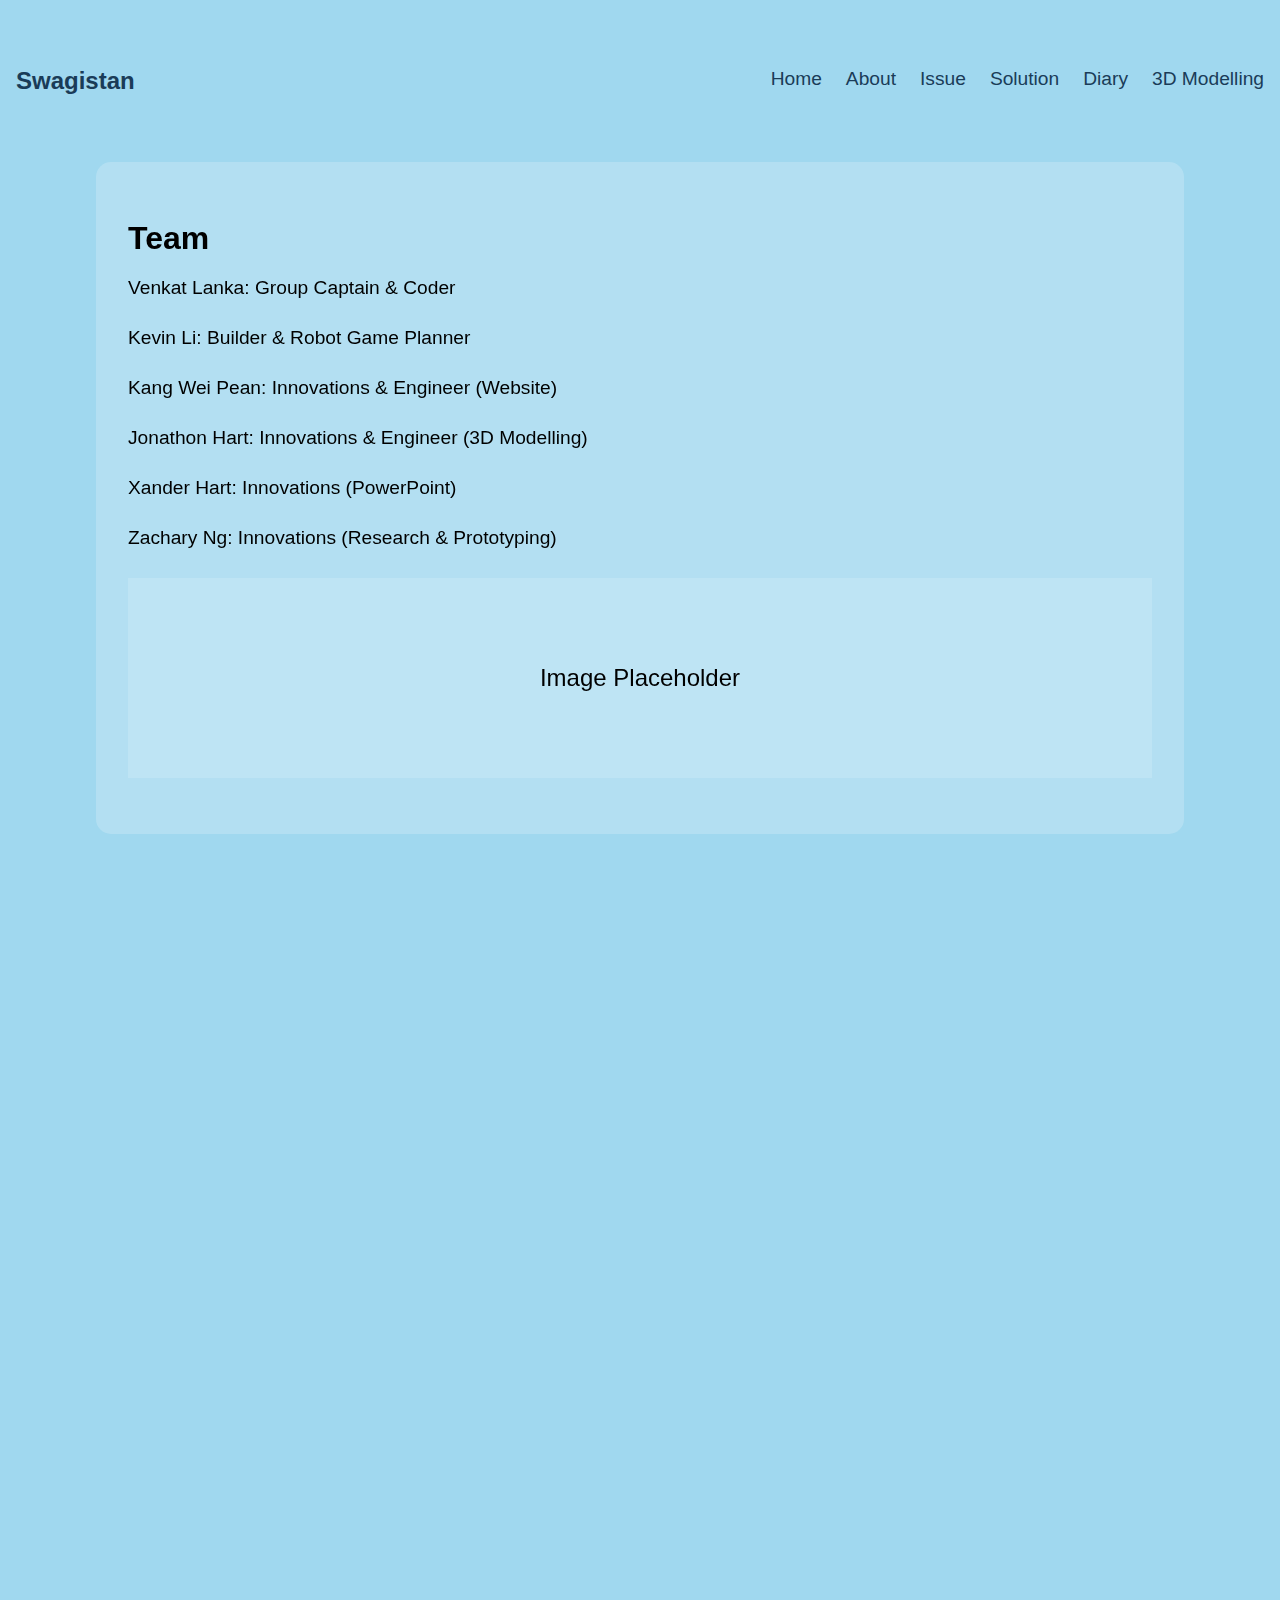
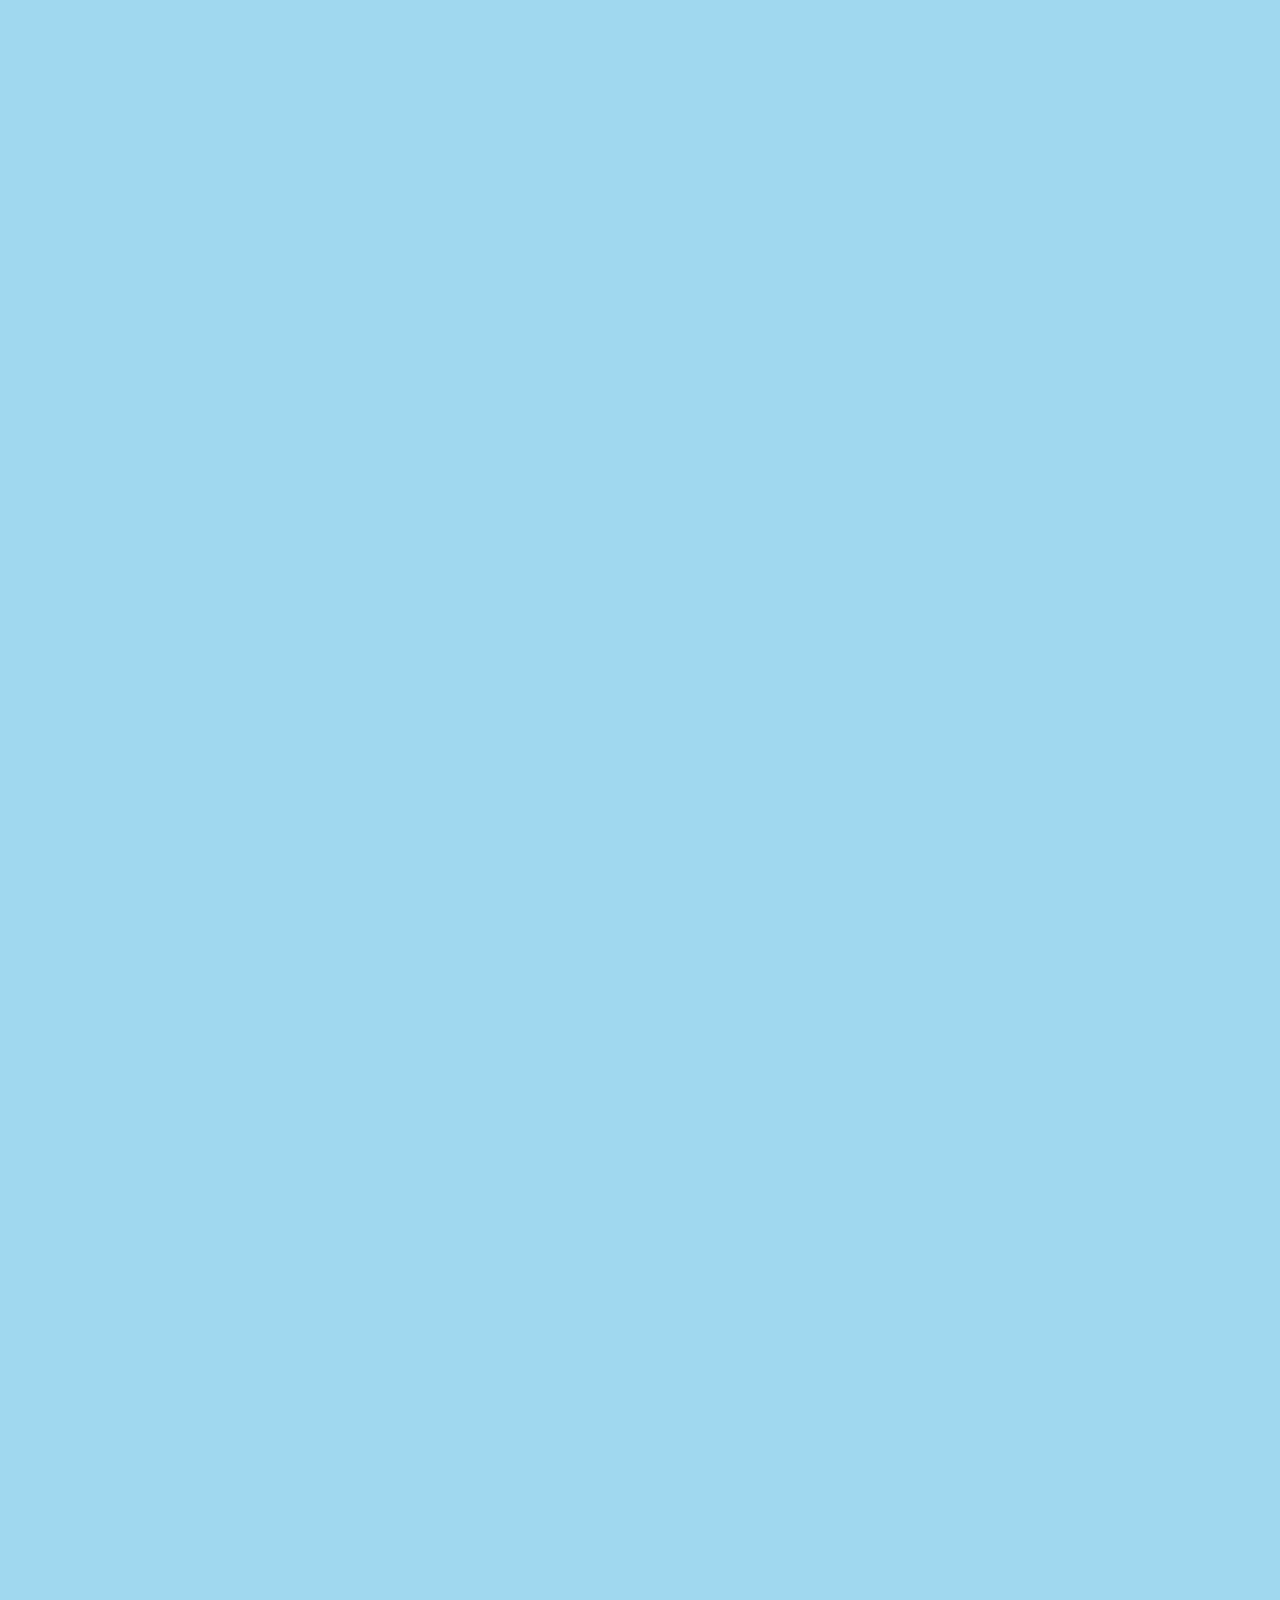
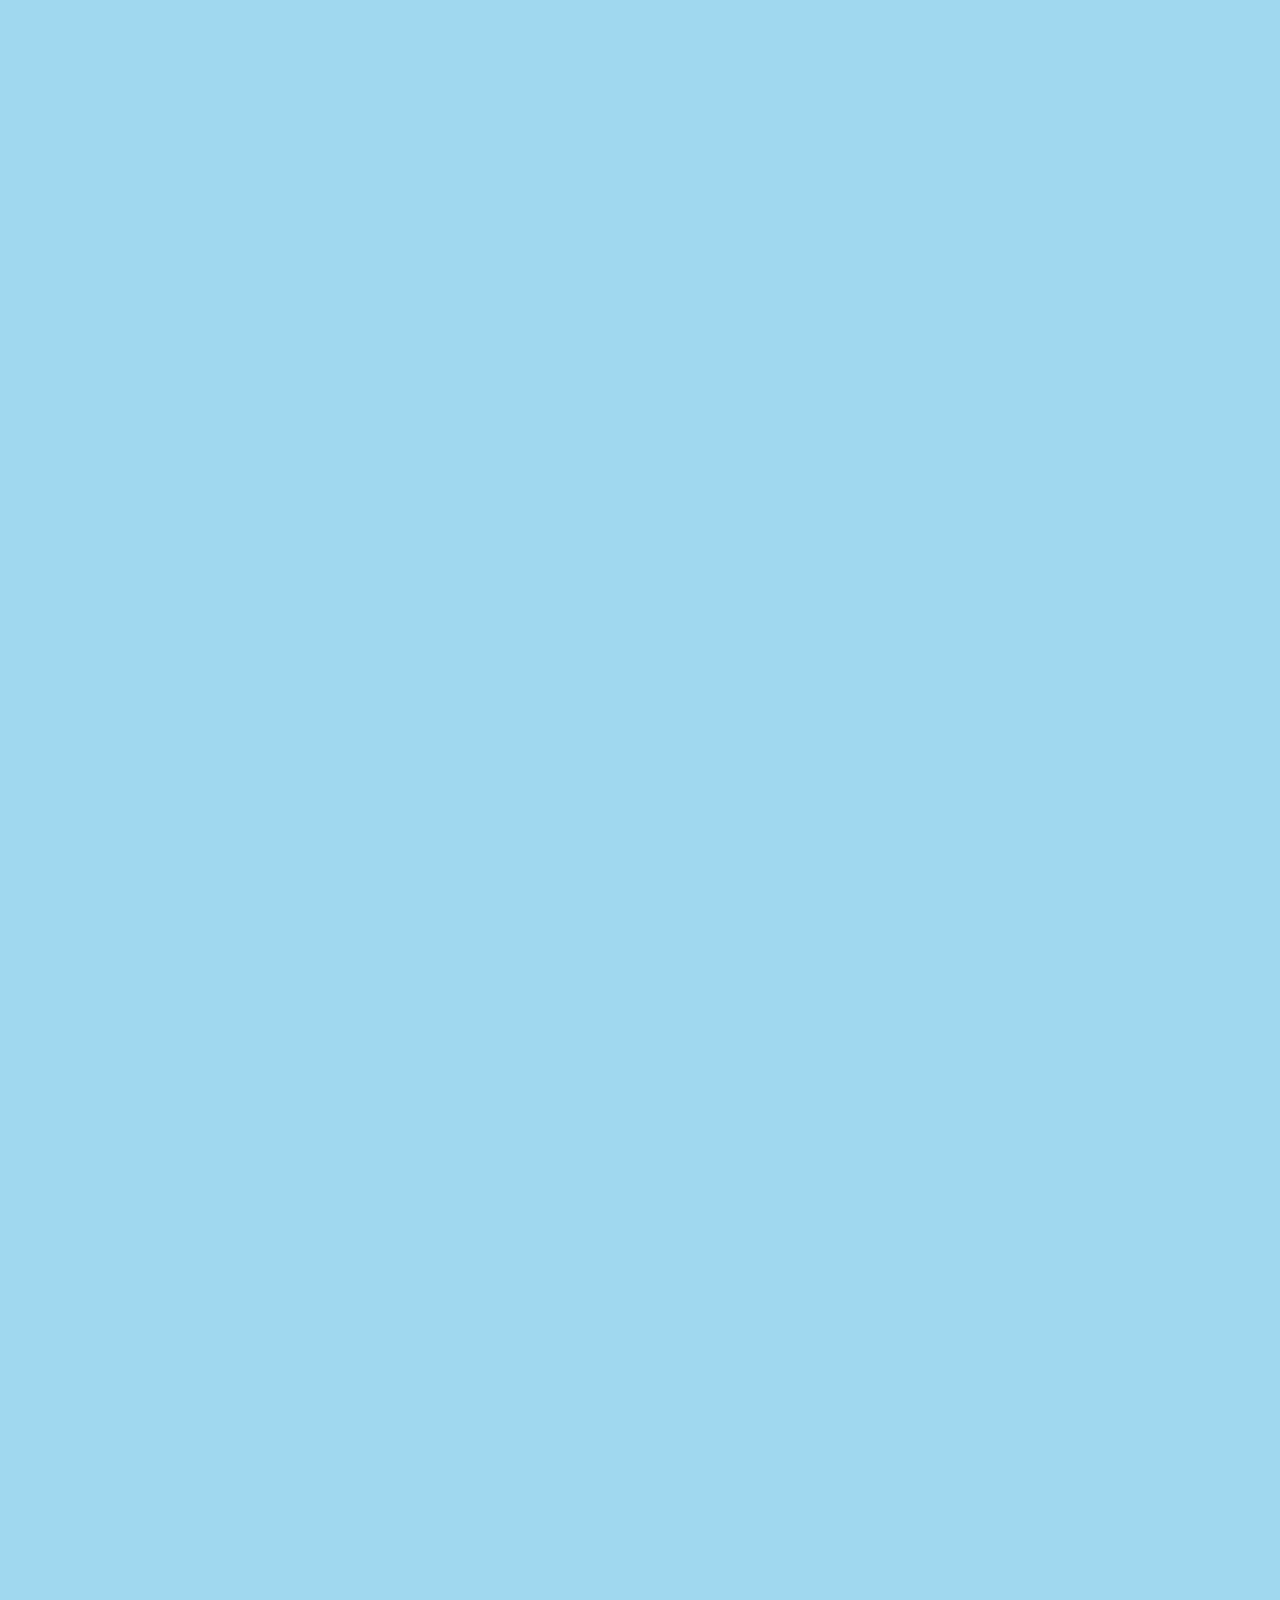
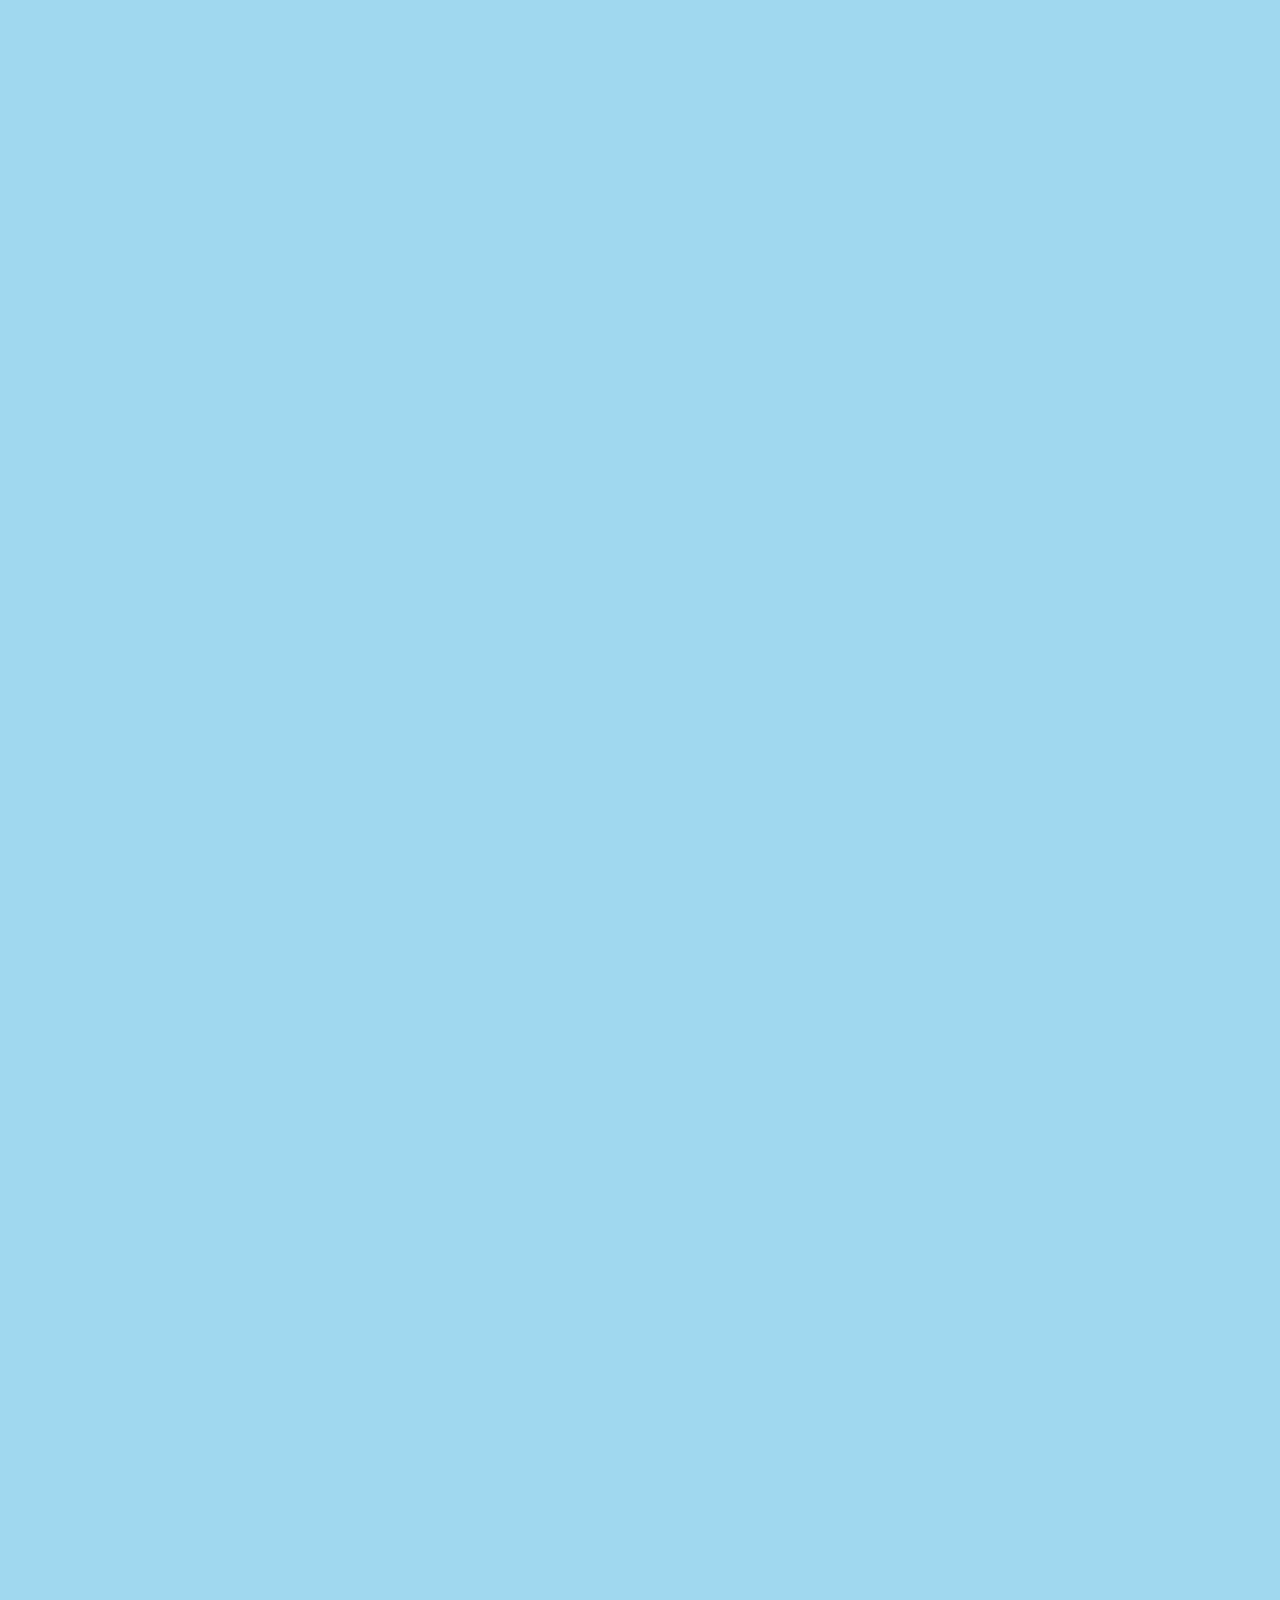
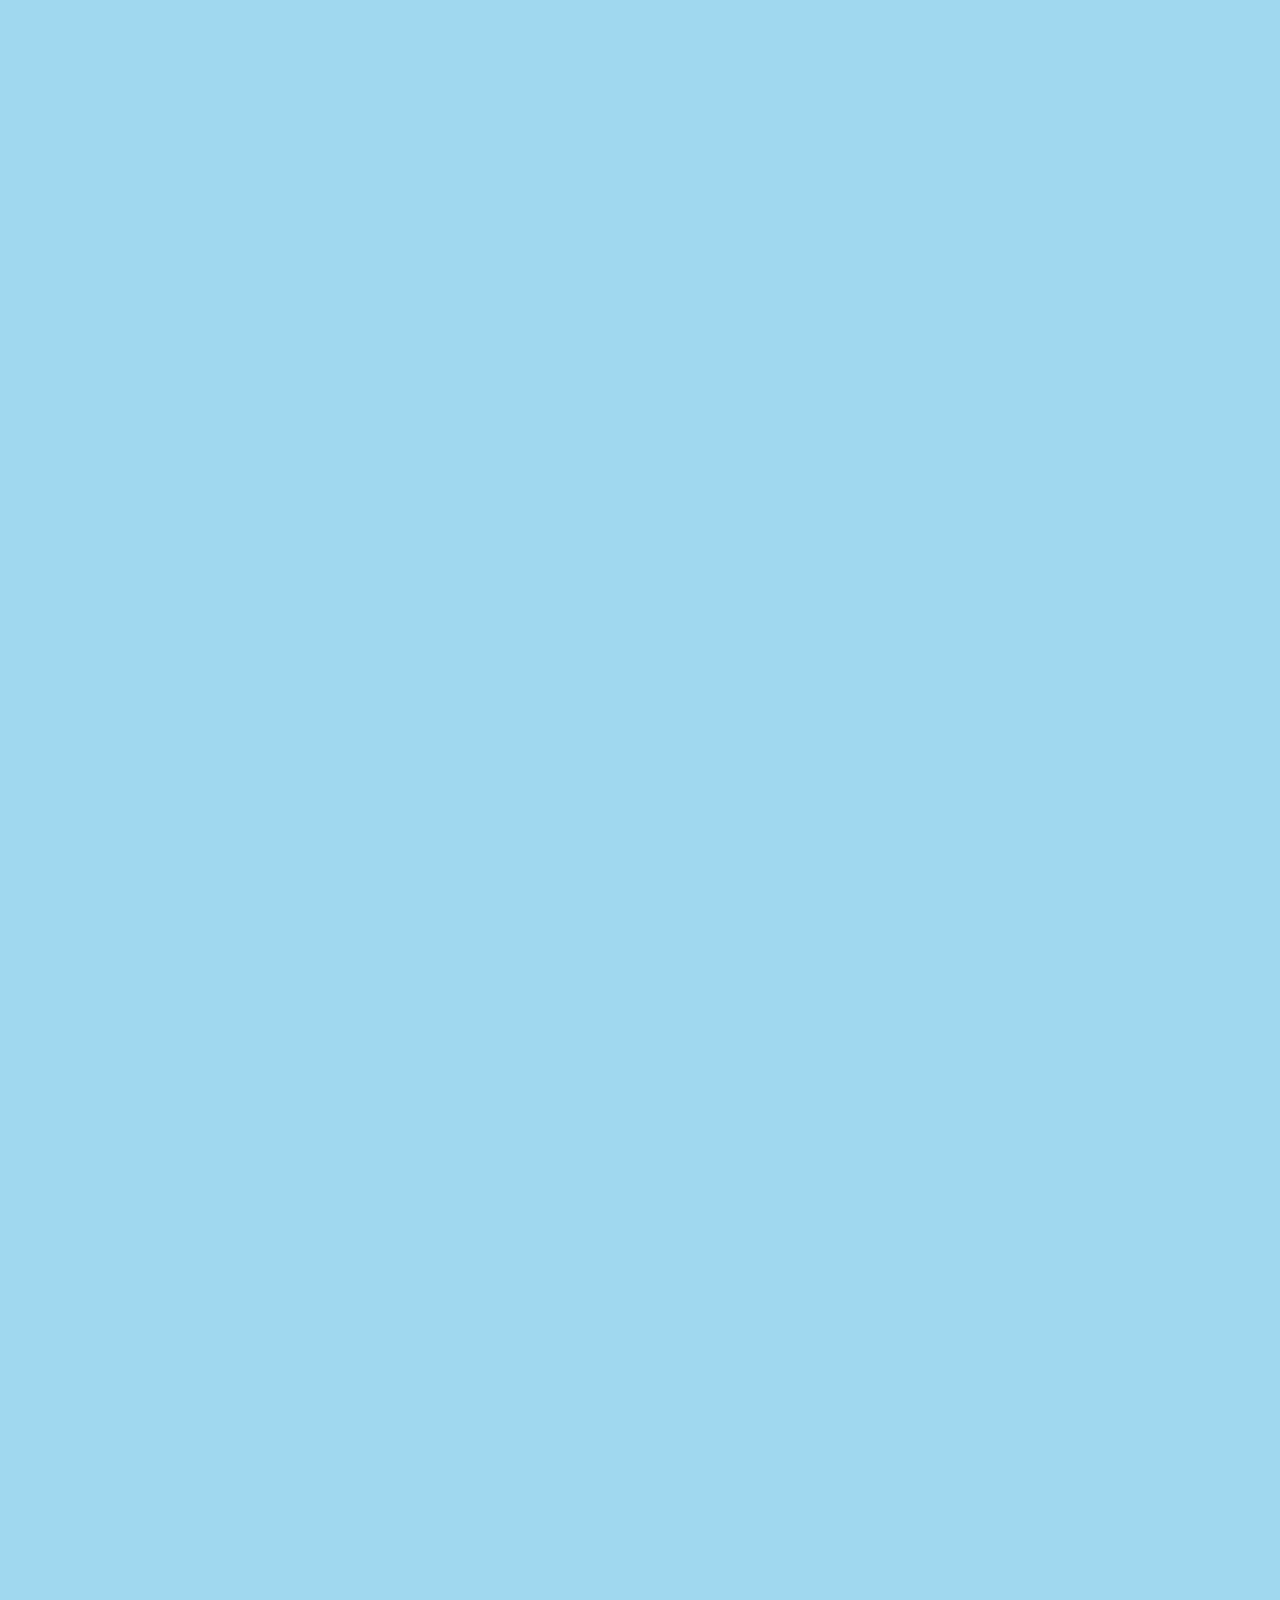
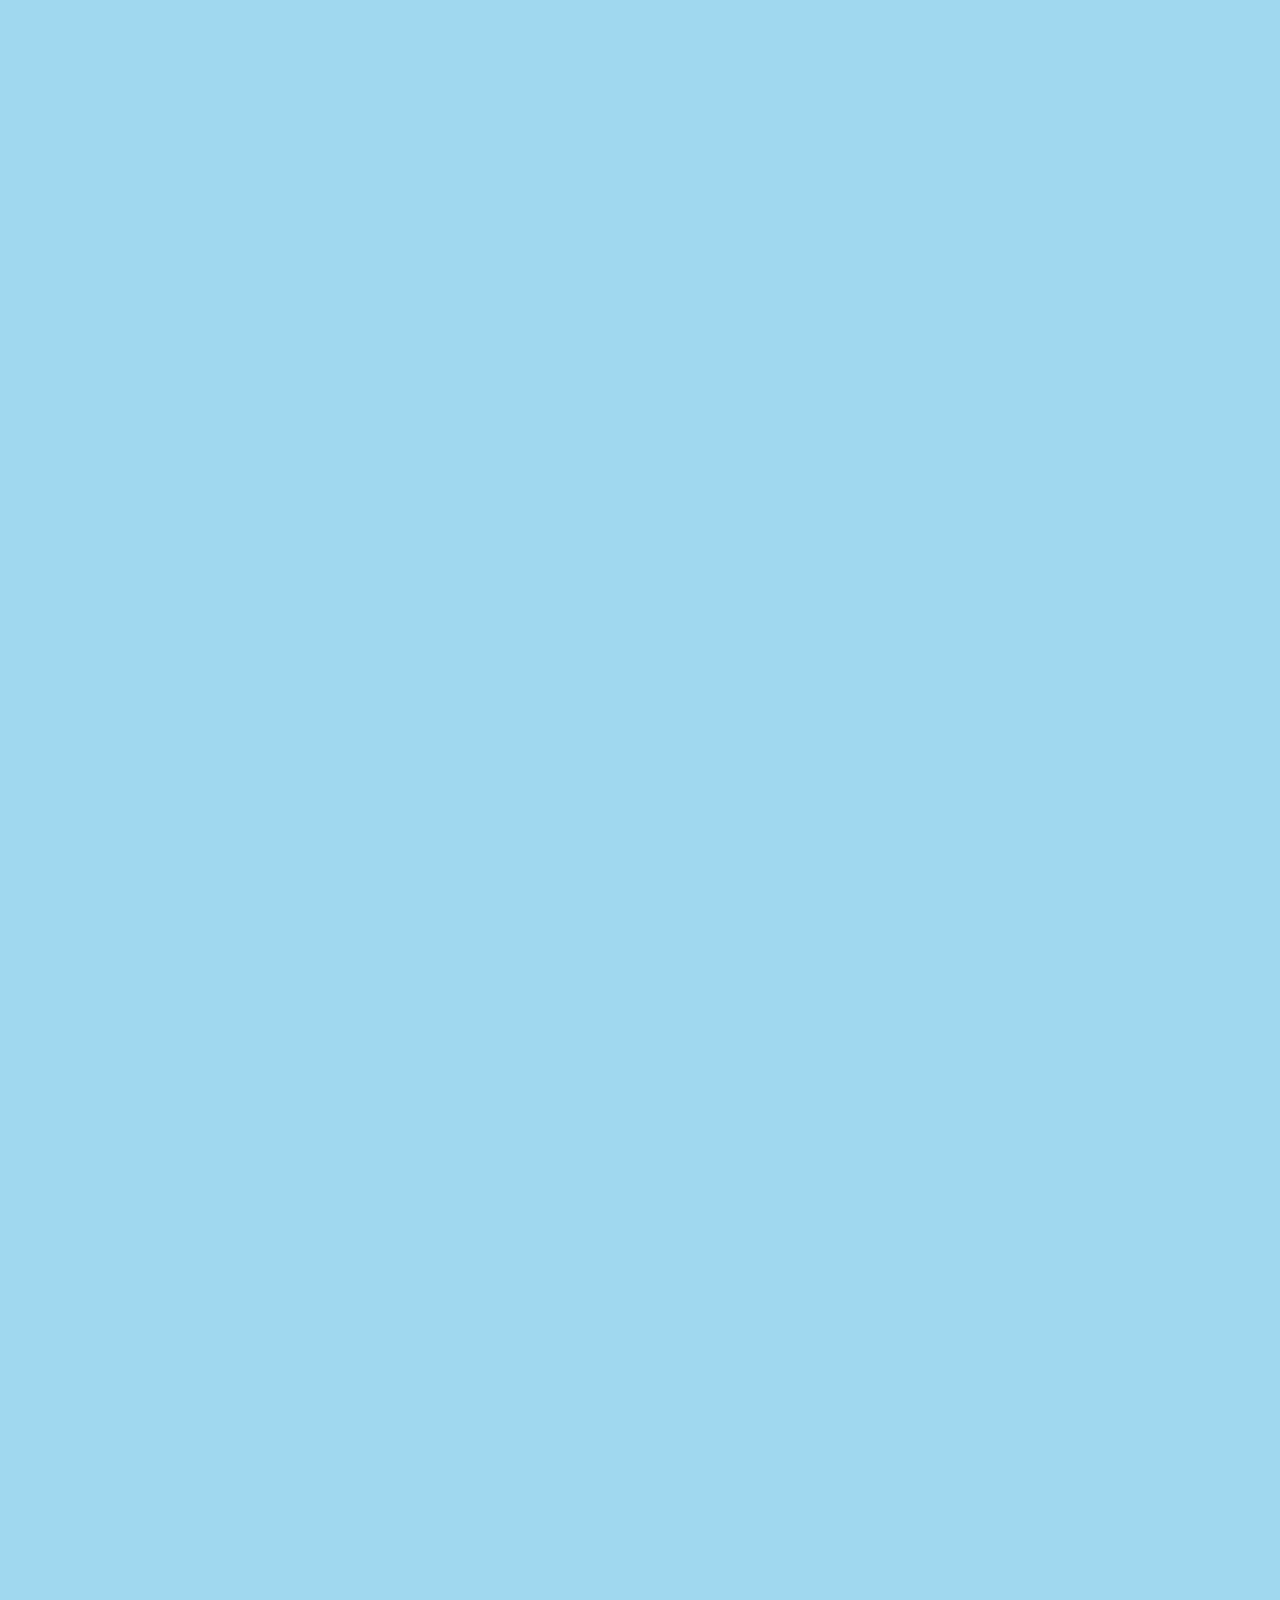
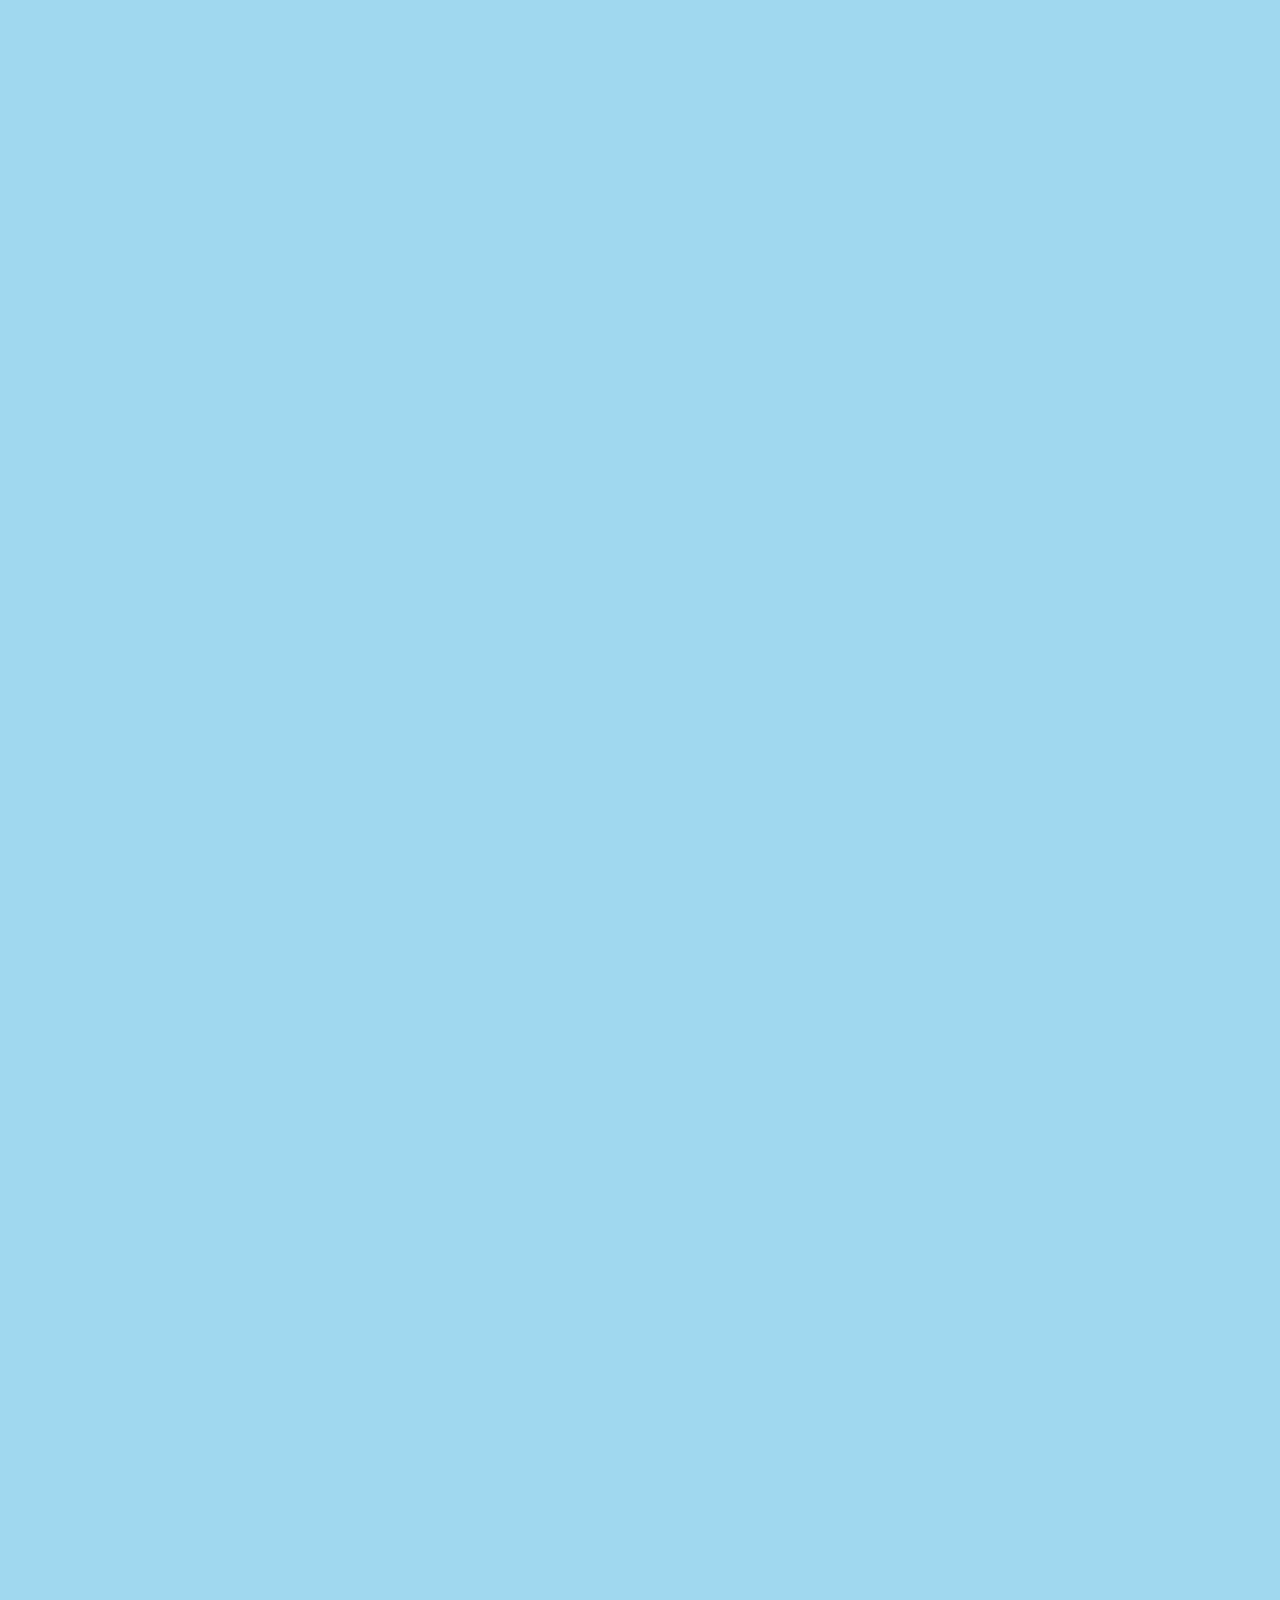
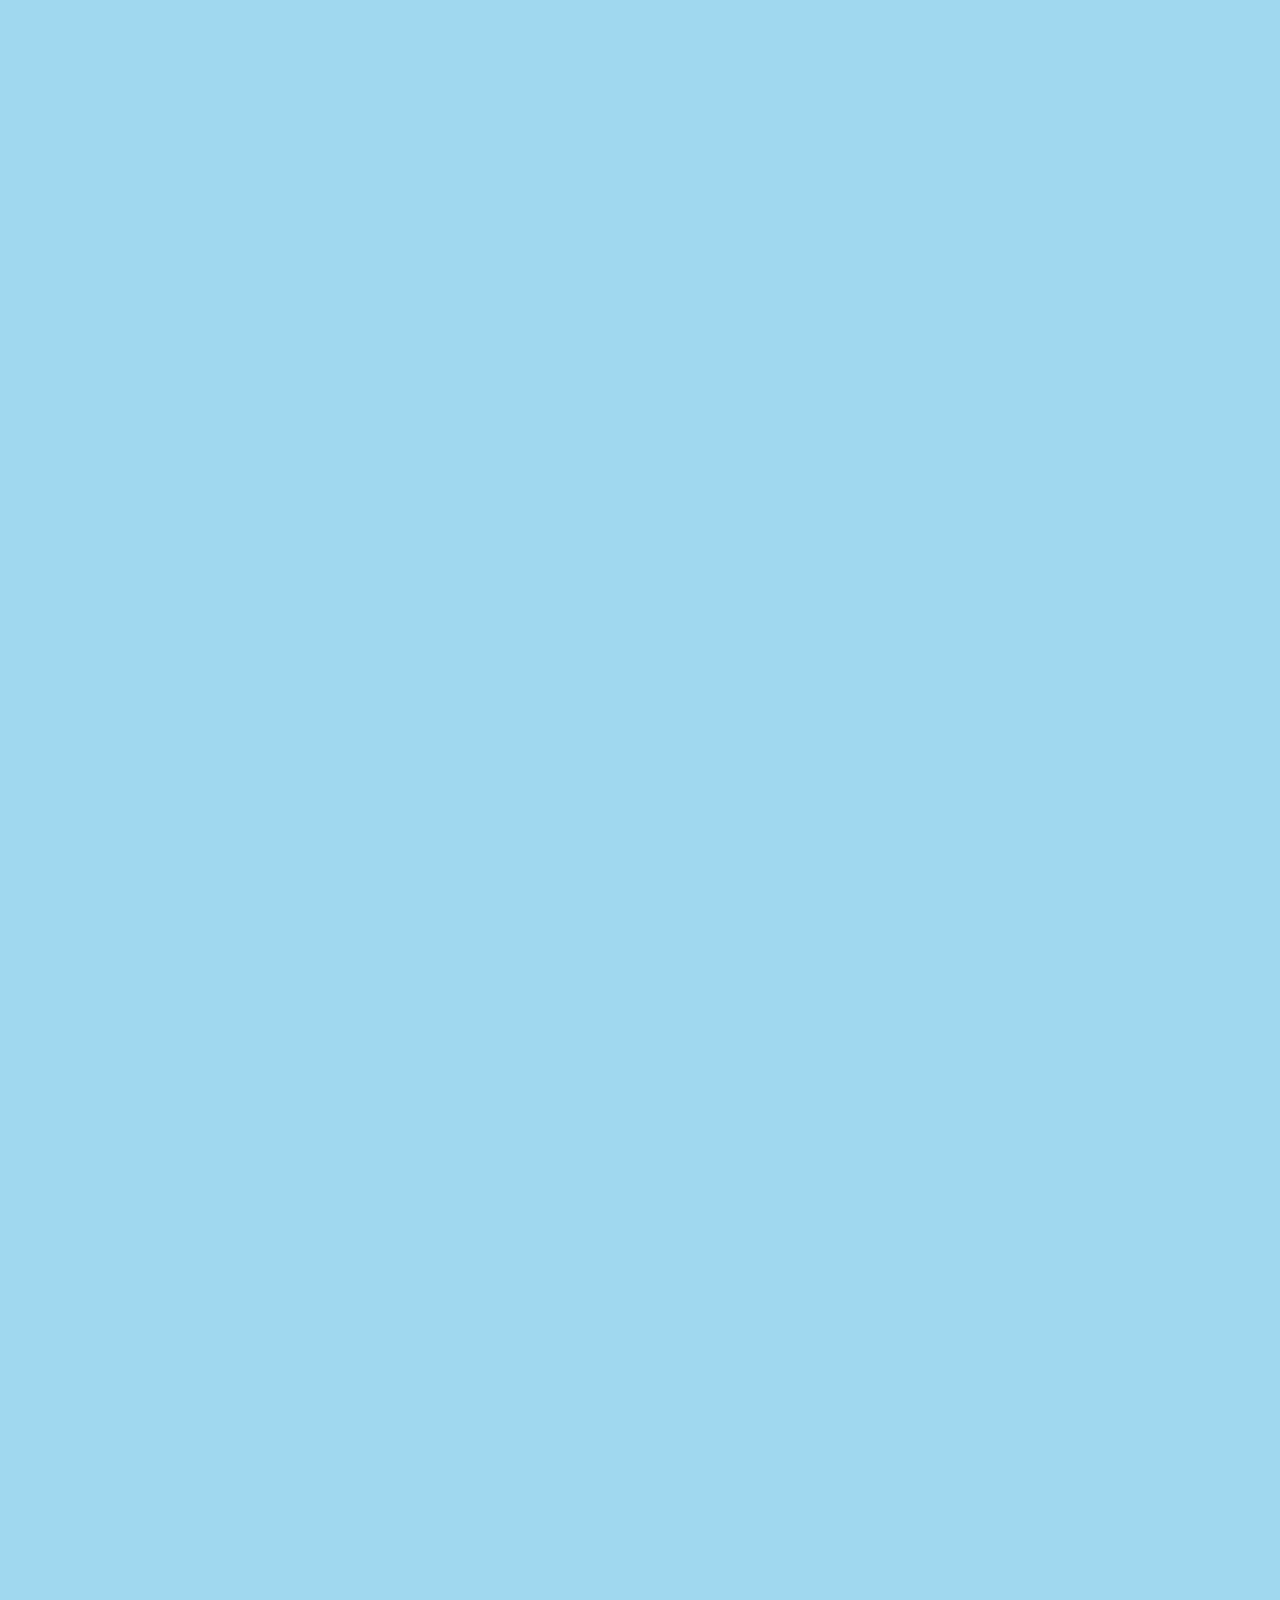
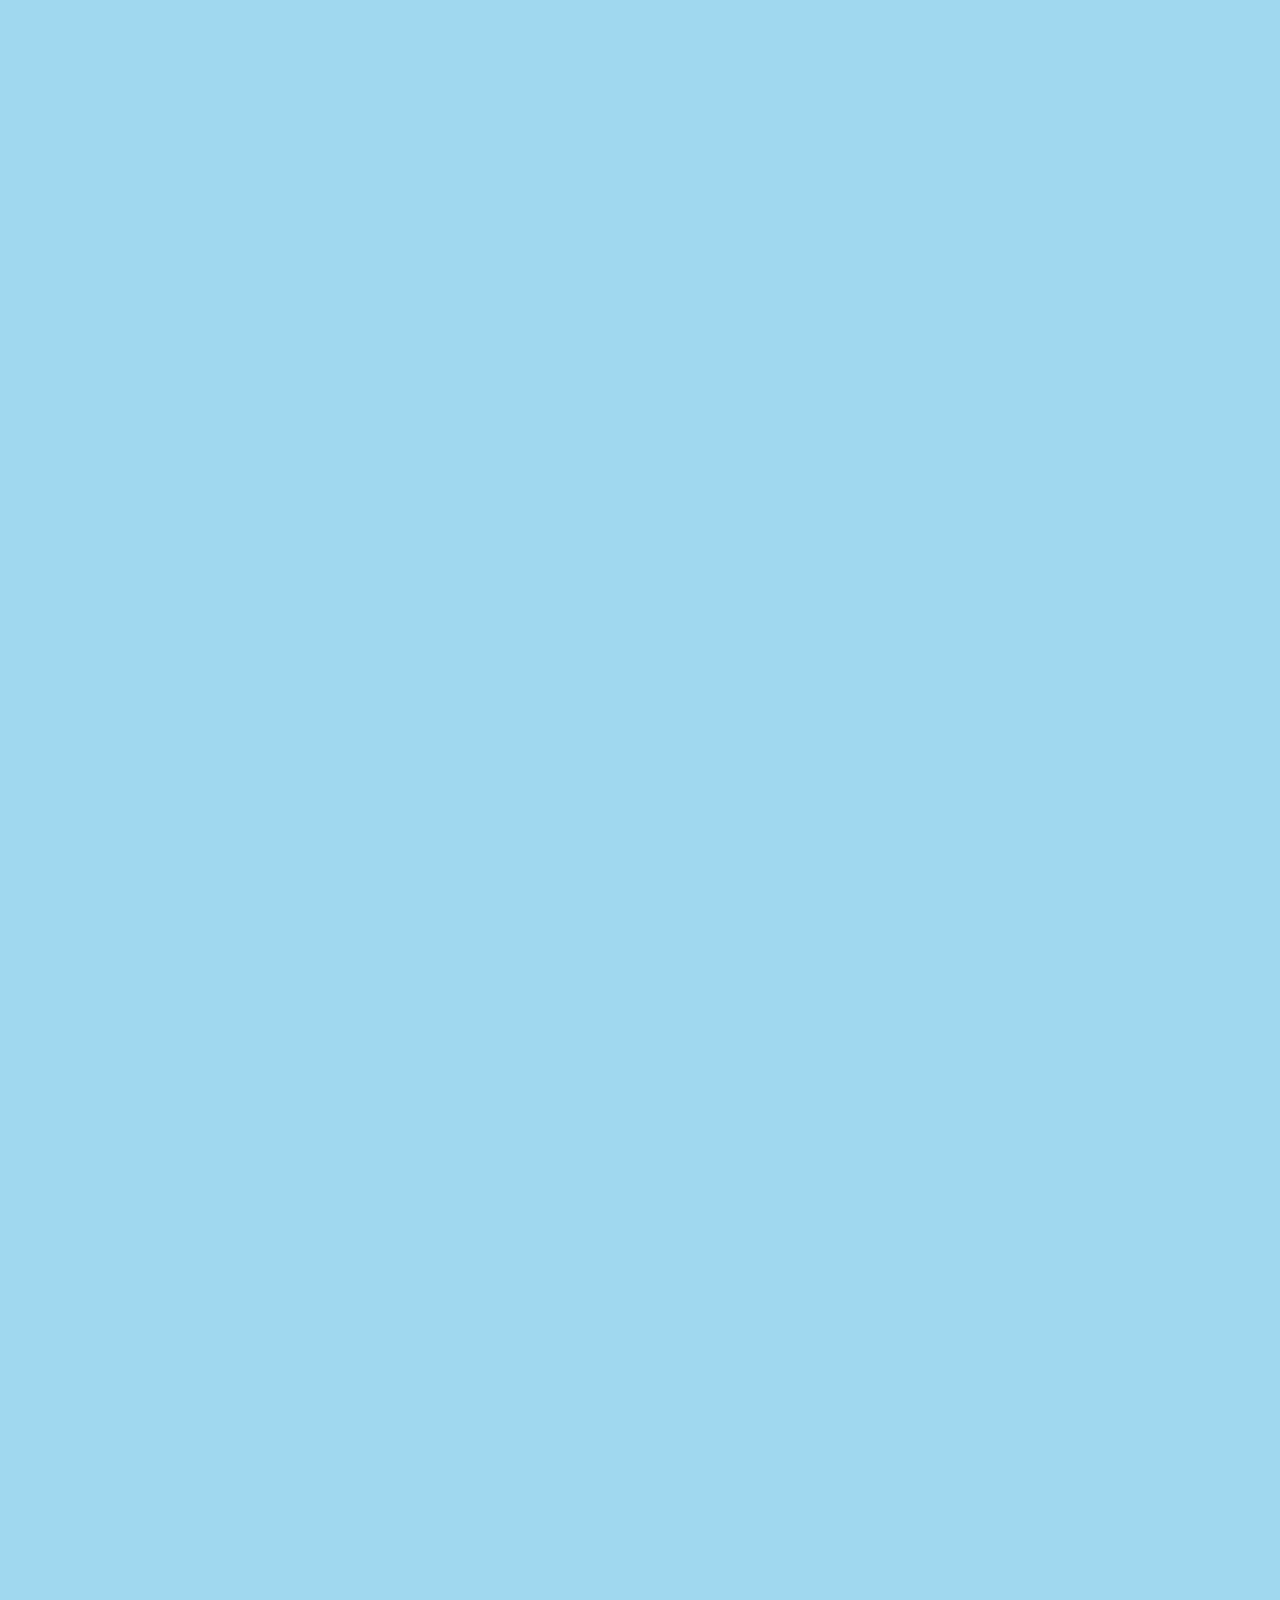
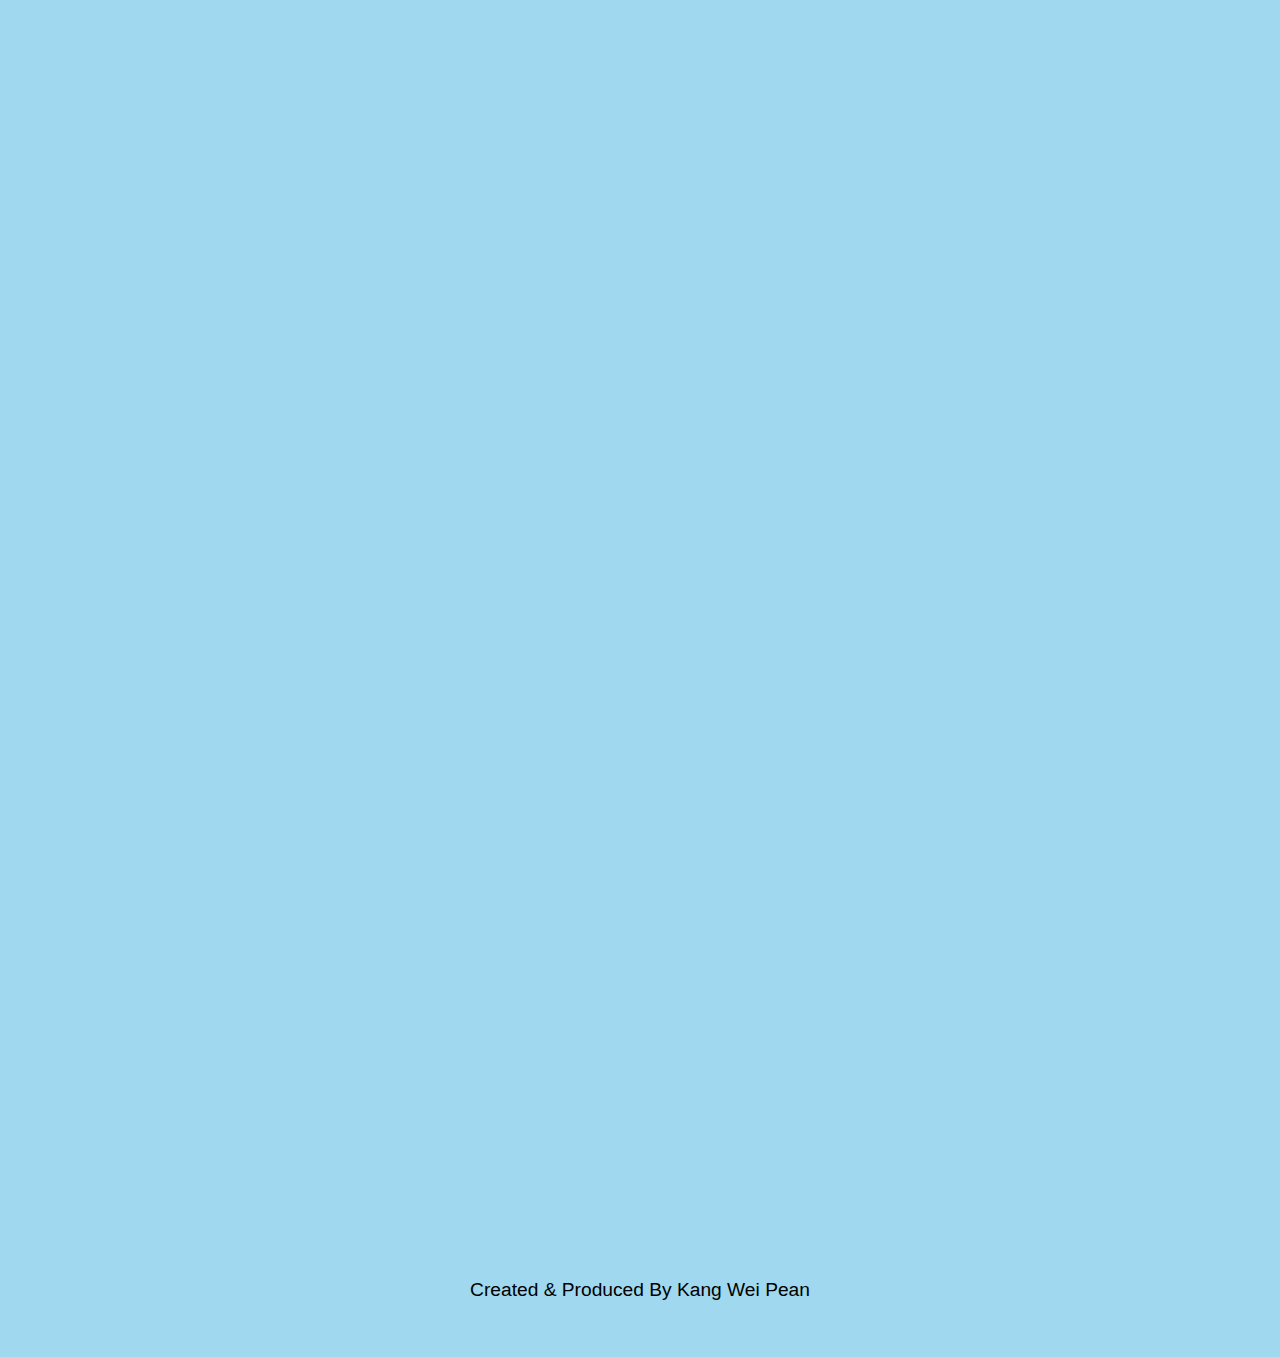
==== diary.html @ ee3903b3 "Add files via upload" ====
<!DOCTYPE html>
<html lang="en">
<head>
    <meta charset="UTF-8">
    <meta name="viewport" content="width=device-width, initial-scale=1.0">
    <title> Lego League | Diary </title>

    <!-- Style Sheets -->
    <link rel="stylesheet" href="Styles/diary.css">
</head>
<body>

    <main>
        <!-- Navigation -->
        <nav class="nav-bar">
            <div class="nav-brand">Swagistan</div>
            <ul class="nav-links">
                <li><a href="index.html">Home</a></li>
                <li><a href="about.html">About</a></li>
                <li><a href="issue.html">Issue</a></li>
                <li><a href="solution.html">Solution</a></li>
                <li><a href="diary.html">Diary</a></li>
                <li><a href="model.html">3D Modelling</a></li>
            </ul>
        </nav>

        <!-- Team -->
        <section class="diary-section" id="page1">
            <h2 class="diary-title"> Team </h2>
            <p> Venkat Lanka: Group Captain & Coder </p>
            <p> Kevin Li: Builder & Robot Game Planner </p>
            <p> Kang Wei Pean: Innovations & Engineer (Website) </p>
            <p> Jonathon Hart: Innovations & Engineer (3D Modelling) </p>
            <p> Xander Hart: Innovations (PowerPoint) </p>
            <p> Zachary Ng: Innovations (Research & Prototyping) </p>
            <div class="image-placeholder">
                Image Placeholder
            </div>
        </section>

        <!-- Schedule -->
        <section class="diary-section" id="page2">
            <h2 class="diary-title"> Schedule </h2>
            <h3> Week 4: </h3>
            <ul> 
                <li> Create and code a minimum of 4 tasks for robot game </li>
                <li> Have innovation problem and basic solution along with basic research)  </li>
                <li> Build gear attachments for different actions and enhancement of robot </li>
            </ul>
            <h3> Week 5: </h3>
            <ul> 
                <li>Create and code at least 4 tasks for robot game </li>
                <li> Develop solution/innovation for problem and start making PowerPoint + model (optional) </li>
                <li> Keep everyone up to date on what’s going on and make them aware of the other sections of the game that they do not specialise in </li>
                <li> Create logo for shirts </li>
                <li> Last week catchups (Prioritise): </li>
                <ul>
                    <li> Do and code at least 4 tasks for robot game </li>
                    <li> Have innovation solution and research </li>
                    <li> Build more gear attachments for missions </li>
                </ul>
            </ul>
            <h3> Week 6: </h3>
            <ul> 
                <li> Refine the code of the 8 tasks done so far by trial and error </li>
                <li> Do at least 3 new tasks </li>
                <li> Have PowerPoint ready and rehearsed </li>
                <li> Make sure everyone knows what they are doing </li>
                <li> Do proper run-throughs of robot runs </li>
                <li> Have robot ready and charged </li>
                <li> Make sure innovation problem, research, and solution are good and creative enough to present </li>
                <li> Have shirts with logo ready to wear on regional day </li>
            </ul>
            <h3> Regional Day </h3>
            <ul> 
                <li> Make sure everyone is wearing a shirt because stripping is banned </li>
                <li> Robot is ready to go </li>
                <li> Do as many practice runs as possible </li>
                <li> Aim for consistency in robot </li>
                <li> Rehearse PowerPoint at least once and modify/enhance if needed </li>
            </ul>
        </section>

        <!-- Robot Approach Methods -->
        <section class="diary-section" id="page3">
            <h2 class="diary-title">Robot Game (Robot Approach Methods):</h2>
            <h3> M01 - Coral Nursery </h3>
            <ul>
                <li>Use extended frame attachment to hand coral tree support within the holder</li>
                <li>Flip up the coral buds using a wedge (Passive Attachment)</li>
            </ul>
            <h3> M02 - Shark </h3>
            <ul>
                <li>Use drop box to hit yellow tab and get shark not touching the mat anymore.</li>
                <li>Use frame (Passive Attachment) to place shark into the oval</li>
            </ul>
            <h3> M03 - Coral Reef </h3>
            <ul>
                <li>Collect reef segments with drop box then move them out of home area by moving them slowly as they stand.</li>
                <li>Flip coral reef up using flat lever.</li>
            </ul>
            <h3> M04 - Scuba Diver </h3>
            <ul>
                <li>Use lever to pick up scuba diverr</li>
                <li>Use lever to place Scuba diver onto coral reef support</li>
            </ul>
            <h3> M05 - Angler Fish </h3>
            <ul>
                <li>Pull back yellow part to latch angler fish into boat using hook (Passive)</li>
            </ul>
            <h3> M06 - Raise The Mat </h3>
            <ul>
                <li>Use wedge to lift mast up</li>
            </ul>
            <h3> M07 - Kraken Treasure </h3>
            <ul>
                <li>Put a hook in between the wedge to drag the treasure out of the Kraken</li>
            </ul>
            <h3> M08 - Artificial Habitat </h3>
            <ul>
                <li>Use passive attachments to flip the habitats</li>
            </ul>
            <h3> M09 - Unexpected Encounter </h3>
            <ul>
                <li>Move robot into the yellow tab and retrieve it either using drop box or the robot itself</li>
            </ul>
            <h3> M010 - Send Over The Submersible </h3>
            <ul>
                <li>Use a lever to lift the tab up and move submersible to other side</li>
            </ul>
            <h3> M011 - Sonar Discovery </h3>
            <ul>
                <li>Use passive attachments to flip up the whales; could be achieved by hitting the biscuit in the centre.</li>
            </ul>
            <h3> M012 - Feed The Whale </h3>
            <ul>
                <li>Use passive attachment that, when collided, opens a bottom hatch, releasing krill into the whale.</li>
            </ul>
            <h3> M013 - Changing Ship Lanes </h3>
            <ul>
                <li>Flip up the boat using wedge and motor or use gears to lift the boat to the other side in an arc.</li>
            </ul>
            <h3> M014 - Sample Collection </h3>
            <ul>
                <li>Use drop box to collect water sample</li>
                <li>Use drop box to collect water sample</li>
                <li>Use hook (Passive Attachment) to collect plankton sample</li>
                <li>Use passive attachment to push out trident</li>
            </ul>
            <h3> M015 - Research Vessel  </h3>
            <ul>
                <li>Pull boat into home area, load with samples, treasure and trident, then move using bot and passive attachment</li>
            </ul>
        </section>

        <!-- Codes -->
        <section class="diary-section" id="page4">
            <h2 class="diary-title">Codes</h2>
            <p class="run run-red">Code 1 - Red</p>
            <p class="run run-yellow">Code 2 - Yellow</p>
            <p class="run run-turquoise">Code 3 - Turquoise</p>
            <p class="run run-teal">Code 4 - Teal</p>
            <p class="run run-green">Code 5 - Green</p>
            <p class="run run-blue">Code 6 - Blue</p>
            <p class="run run-grey">Code 7 - Grey</p>
            <p class="run run-pink">Code 8 - Pink</p>
            <p class="run run-violet">Code 9 - Violet</p>
            <p class="run run-black">Code 10 - Black</p>
            <p class="run run-gold">Code 11 - Gold</p>
            <p class="run run-maroon">Code 12 - Maroon</p>  
        </section>

        <!-- Robot Game Documentation (Strategy & Approach)-->
        <section class="diary-section" id="page5">
            <h2 class="diary-title">Robot Game Documentation (Strategy & Approach)</h2>
            <h3> Strategy 1 </h3>
            <div class="image-placeholder">
                Image Placeholder
            </div>
            <h3> Before Round Starts (20 Points)</h3>
            <ul>
                <li>Place all attachments, aligners and robot in one launch area to receive equipment inspection bonus</li>
                <li>Give necessary attachments to other launch area</li>
                <li>Attach drop box and release attachments to robot</li>
                <li>Align robot by eyeballing the correct direction it needs to go to hit the Unexpected Encounter yellow push tab.</li>
            </ul>
            <h3> Run 1: Red (20 Points) </h3>
            <ul>
                <li>Move robot forward 20cm at 90% speed</li>
                <li>Move robot backwards 25cm at 90% speed</li>
            </ul>
            <h3> Run 2: Purple (45 Points) </h3>
            <ul>
                <li>Attach rubber lever attachment to the robot.</li>
                <li>Align the robot using a jig.</li>
                <li>Move the robot 30cm to collect coral segments and krill.</li>
                <li>Turn the robot 90 degrees right using gyro code.</li>
                <li>Move the robot 10cm forward to collect krill.</li>
                <li>Move the rubber lever down to trap kelp sample.</li>
                <li>Turn the robot 150-160 degrees left using gyro code, which passively pulls out the kelp sample.</li>
                <li>Move the robot forward 30cm.</li>
                <li>Turn the robot 30-45 degrees left using gyro code.</li>
                <li>Move the robot forward 5-10cm.</li>
                <li>Turn the robot 90 degrees right using gyro code.</li>
                <li>Move the robot forward 20cm, latching the angler fish inside passively.</li>
                <li>Turn the robot 85 degrees left using gyro code.</li>
                <li>Move the robot forward 10cm, collecting water sample, krill, and coral segment.</li>
                <li>Turn the robot 90 degrees left using gyro code.</li>
                <li>Move the robot forward 5-10cm.</li>
                <li>Make the release attachment drop the drop box, making the box fall due to gravity and trapping everything collected, except the kelp sample, inside.</li>
                <li>Turn the robot 90 degrees left using gyro code.</li>
                <li>Move the robot forward at 90% speed until the technician stops it when the entire robot is in the red launch area.</li>
                <li>Detach drop box and release attachments, then collect coral segments, krill, and samples.</li>
              </ul>
              <h3>Run 3: Yellow (15 Points)</h3>
              <ul>
                <li>Quickly attach hook lever to the robot.</li>
                <li>Align the robot using a jig.</li>
                <li>Put all three coral segments in front of the robot, touching the front and upright.</li>
                <li>Move the robot 5-10cm forward, placing the coral segments outside the mat.</li>
                <li>Lower the hook lever 90 degrees down.</li>
                <li>Move the robot backwards until the boat is pulled back into the home area.</li>
                <li>Move the boat aside within the home area and attach wedge passive attachments to the robot.</li>
              </ul>
              <h3> Run 4: Dark Blue (85 Points) </h3>
              <ul>
                <li>Align the robot using a jig.</li>
                <li>Move the robot 30-45cm forward.</li>
                <li>During the run, let one technician start loading the samples into the boat and loading the krill into the krill drop attachment.</li>
                <li>Turn the robot 75-90 degrees right using gyro code.</li>
                <li>Move the robot forward 15cm, lifting the mast and latching onto the treasure.</li>
                <li>Move the robot backward 30cm, flipping the coral buds up.</li>
                <li>Move the robot forward 15cm.</li>
                <li>Turn the robot 75-90 degrees left using gyro code.</li>
                <li>Move the robot backwards until the whole robot is in the home area.</li>
                <li>One technician takes the treasure chest piece from the robot and places it into the boat while the other detaches the wedge passive attachments and attaches the rubber lever and axle lever.</li>
              </ul>              
              <h3> Run 5: Orange (N.A)</h3>
              <ul>
                <li>Align the robot using a jig.</li>
                <li>Position the axle lever to scuba diver height.</li>
                <li>Position the rubber lever to face straight up.</li>
                <li>Move the robot 30cm forward.</li>
                <li>Turn the robot left 90 degrees using gyro code.</li>
                <li>Move the robot 15-20cm forward, having the scuba diver ring in between the two axles on the axle lever.</li>
                <li>Move the axle lever, at 40-50% speed, 60 degrees up to pick up the scuba diver.</li>
                <li>Move the rubber lever 180 degrees downward at 90-100% speed, hitting the yellow tab of the shark mission and releasing the shark from the cave.</li>
                <li>Move the rubber lever 180 degrees upward at 90-100% speed.</li>
                <li>Move the robot 15-20cm backwards.</li>
                <li>Turn the robot 45 degrees right using gyro code.</li>
                <li>Move the axle lever 55 degrees down slowly.</li>
                <li>Move the robot 5-10cm forward, putting the scuba diver ring around the new hanger.</li>
              </ul>              
              <p>Abandoned Mission Strategy 1 due to the realisation that it will not work as axle will be on the far left of the coral station hence the scuba diver won’t be able to be put onto the new hanger.</p>
              
        </section>

        <!-- Innovation -->
        <section class="diary-section" id="page6">
            <h2 class="diary-title"> Innovation </h2>
            <h3> What Is Coral Bleaching </h3>
            <ul>
                <li>A coral's response to stressful conditions.</li>
                <li>Coral expels tiny algae from its tissues, resulting in a loss of color.</li>
                <li>It occurs when corals become white due to the loss of symbiotic algae they rely on.</li>
            </ul>
            <h3> Facts </h3>
            <ul>
                <li>5 times the great barrier reef has experienced a mass bleaching event since 2016</li>
                <li>71% of the world’s coral reefs have likely experienced coral bleaching</li>
                <li>14% of the world coral has been lost from 2009 to 2018</li>
            </ul>
            <h3> Why Does Coral Need Bacteria </h3>
            <ul>
                <li>The zooxanthellae that reside in the coral supply nutrients to the coral through photosynthesis.</li>
                <li>They get energy from the sun and use water and carbon dioxide to create oxygen.</li>
                <li>Their main role is supplying the coral with sugars and proteins, the products of photosynthesis.</li>
            </ul>
            <h3> Causes </h3>
            <ul>
                <li>Coral bleaching is caused by stress being put on the coral, causing the algae to be expelled</li>
                <li>Stress caused by: </li>
                <ul>
                    <li>Heat</li>
                    <ul>
                        <li>Climate change cause marine heat waves</li>
                        <li>A change as little as 1 degree Ceclsius can cause coral bleaching</li>
                    </ul>
                    <li>Solar</li>
                    <ul>
                        <li>Climate change cause marine heat waves</li>
                        <li>A change as little as 1 degree Celsius can cause coral bleaching</li>
                    </ul>
                    <li>Pollution</li>
                    <ul>
                        <li>Excess nutrients from agricultural runoffs</li>
                        <li>Causes algae bloom and eutrophication</li>
                    </ul>
                </ul>
            </ul>
            <h3>Heatwaves</h3>
            <ul>
                <li>Heatwaves can last weeks, months or even years</li>
                <li>When maximum and minimum temperatures are unusually hot over 3 days</li>
                <li>If ocean temperatures remain high for eight weeks or longer the coral cannot recover and begins to die</li>
                <li>If a large heatwave hits the reef, it will be in great danger</li>
            </ul>
            <h3>Effect On Marine Life</h3>
            <ul>
                <li>Provide shelter, spawning grounds and protection</li>
                <li>A lot of animals that live in reef are organisms eaten by larger animals hence being irreplaceable parts of ecosystem</li>
            </ul>
            <h3>Effect On Humans</h3>
            <ul>
                <li>Corals naturally absorb force of waves and storm surges keeping many safe Reef tourism</li>
                <li>Overfishing crisis heightened</li>
            </ul>
        </section>

        <!-- Solution Prototypes -->
        <section class="diary-section" id="page8">
            <h2 class="diary-title"> Solution Prototypes </h2>
            <h3>Prototype 1</h3>
            <img src="Images/Diary/Prototype 1.jpg" class="prototype-image">
            <ul>
                <li>This was our first design. It was drawn by Zach, and we all reviewed it after. </li>
                <li>This consisted of a heat sensor which was brought to the bottom of the reef using a weight. </li>
                <li>This would transmit the information of the heat and sensors to the surface to floats. </li>
                <li>These floats hold fans which spin at a rapid pace, hence generating sea foam. </li>
                <li>We decided not to use this design, because of the wire in the way; if it breaks, we will lose all communication with the device. </li>
                <li>The fans on the float could also be dangerous for marine life. </li>
            </ul>
            <h3>Prototype 2</h3>
            <img src="Images/Diary/Prototype 2.jpg" class="prototype-image">
            <ul>
                <li>This was an improvement on the previous prototype </li>
                <li>Instead of heat sensors, we designed a small, self-driving robot to an analyse the conditions </li>
                <li>It consists of heat sensors to measure the heat of the area </li>
                <li>In addition, it also has a camera for data collection on reef </li>
                <li>The seafoam producer however wasn't efficient and was just big and bulky, and our idea of ejecting pre-made seafoam wouldn't work </li>
                <li>Apart from this we removed the cable and it will now communicate wireless </li>
            </ul>
            <h3>Prototype 3</h3>
            <img src="Images/Diary/Prototype 3.jpg" class="prototype-image">
            <ul>
                <li>This was a major improvement on the previous prototype. </li>
                <li>This was drawn by Kang and Zach. </li>
                <li>Jonathan and Xander gave feedback. </li>
                <li>We improved the floats by making them more spherical, and we went back to the old design of fans to generate sea foam, but this time inside the bot and ejecting it out the sea foam </li>
                <li>The 'Gup-V' is the same </li>
                <li>We have anchors for the floats so that they stay in place </li>
            </ul>
            <h3>Prototype 4</h3>
            <img src="Images/Diary/Prototype 4.jpg" class="prototype-image">
            <ul>
                <li>For this last prototype, we just added hooks to the anchors to further lock in place </li>
                <li>We neatened up the design sketch </li>
                <li>The wires to the anchor are made of steel so they won't break  </li>
            </ul>
        </section>

        <!-- Robot Documentation -->
        <section class="diary-section" id="page9">
            <h2 class="diary-title"> Robot Documentation </h2>
            <h3>Part 1 – Run One: </h3>
            <p> Uses a gear system to move a piece to hit the yellow button. It uses a 20-tooth gear and 2 black four knob wheels to transfer the energy.  </p>
            <div class="image-container">
                <img src="Images/Diary/Image 1.jpeg" class="half-width-image">
                <img src="Images/Diary/Image 2.jpeg" class="half-width-image">
            </div>
          
            <h3>Part 2 – Run One: </h3>
            <p> It is a Dropbox and attachment for releasing it. It is used for the shark mission and collecting. The first 2 images are of the attachment that releases the Dropbox, the 3rd and fourth are the actual Dropbox.  </p>
            <div class="image-container">
                <img src="Images/Diary/Image 3.jpeg" class="half-width-image">
                <img src="Images/Diary/Image 4.jpeg" class="half-width-image">
            </div>
          
            <h3>Part 3 – Run Three: </h3>
            <p> Used for the artificial habitat. It is a passive attachment. </p>
            <div class="image-container">
                <img src="Images/Diary/Image 5.jpeg" class="half-width-image">
                <img src="Images/Diary/Image 6.jpeg" class="half-width-image">
            </div>
          
            <h3>Part 4 – Run Two: </h3>
            <p> For the coral nursery and lifting the coral stick. It uses lots of beams and 2 axle connectors to lift the coral tree. </p>
            <div class="image-container">
                <img src="Images/Diary/Image 7.jpg" class="half-width-image">
                <img src="Images/Diary/Image 8.jpg" class="half-width-image">
            </div>
        </section>

        <!-- Pre-Frame Robot-->
        <section class="diary-section" id="page7">
            <h2 class="diary-title"> Pre-Frame Robot [1] </h2>
            <div class="collage-container">
                <img class="collage-item" id="image1" src="Images/Diary/Pre-Frame 1.webp" alt="Image 1">
                <img class="collage-item" id="image2" src="Images/Diary/Pre-Frame 2.webp" alt="Image 2">
                <img class="collage-item" id="image3" src="Images/Diary/Pre-Frame 3.webp" alt="Image 3">
                <img class="collage-item" id="image4" src="Images/Diary/Pre-Frame 4.webp" alt="Image 4">
                <img class="collage-item" id="image5" src="Images/Diary/Pre-Frame 5.webp" alt="Image 5">
                <img class="collage-item" id="image6" src="Images/Diary/Pre-Frame 6.webp" alt="Image 6">
            </div>
            <h2 class="diary-title">Pre-Frame Robot [2] </h2>
            <div class="collage-container">
                <img class="collage-item" id="image7" src="Images/Diary/Pre-Frame 7.webp" alt="Image 7">
                <img class="collage-item" id="image8" src="Images/Diary/Pre-Frame 8.webp" alt="Image 8">
                <img class="collage-item" id="image9" src="Images/Diary/Pre-Frame 9.webp" alt="Image 9">
                <img class="collage-item" id="image10" src="Images/Diary/Pre-Frame 10.webp" alt="Image 10">
                <img class="collage-item" id="image11" src="Images/Diary/Pre-Frame 11.webp" alt="Image 11">
                <img class="collage-item" id="image12" src="Images/Diary/Pre-Frame 12.webp" alt="Image 12">
                <img class="collage-item" id="image13" src="Images/Diary/Pre-Frame 13.webp" alt="Image 13">
            </div>
        </section>

    </main>

    <!-- Footer -->
    <footer class="footer">
        <p>Created & Produced By Kang Wei Pean</p>
    </footer>

    <script src="Javascript/diary.js"></script>
</body>
</html>
---- Styles/diary.css ----
/* Navigation Bar */
.nav-bar {
    display: flex;
    justify-content: space-between;
    align-items: center;
    padding: 1rem;
    background-color: #a0d8ef;
    flex-wrap: wrap;
    z-index: 1000;
}
  
.nav-brand {
    font-size: 1.5rem;
    font-weight: bold;
    color: #1a3c58;
}
  
.nav-links {
    list-style: none;
    display: flex;
    gap: 1.5rem;
}
  
.nav-links a {
    text-decoration: none;
    color: #1a3c58;
    font-weight: 500;
    transition: color 0.3s;
}
  
.nav-links a:hover {
    color: #ffdd57;
}

/* Global Styling */
body, html {
    margin: 0;
    padding: 0;
    box-sizing: border-box;
    font-family: 'Comic Sans MS', sans-serif;
    scroll-behavior: smooth;
    background-color: #a0d8ef;
    color: #fff;
}

/* Main Content */
main {
    padding: 2rem 0;
}

/* Diary Section Styling */
.diary-section {
    width: 80%;
    margin: 2rem auto;
    padding: 2rem;
    background: rgba(255, 255, 255, 0.2);
    border-radius: 15px;
    backdrop-filter: blur(8px);
    transition: opacity 1s, transform 1s;
    opacity: 0;
    transform: translateY(20px);
    color: #f5f5f5;
}

/* Diary Title */
.diary-title {
    font-size: 2rem;
    margin-bottom: 1rem;
    color: black;
}

h3 {
    font-size: 1.5rem;
    margin-top: 1.5rem;
    color: black;
}

p {
    font-size: 1.2rem;
    line-height: 1.6;
    margin-top: 1rem;
    color: black;
}

ul {
    font-size: 1.2rem;
    line-height: 1.6;
    margin-top: 1rem;
    color: black; 
}

/* Image Placeholder */
.image-placeholder {
    width: 100%;
    height: 200px;
    background: rgba(255, 255, 255, 0.15);
    margin: 1.5rem 0;
    display: flex;
    align-items: center;
    justify-content: center;
    font-size: 1.5rem;
    color: black;
}

/* Duo Placeholder */
.duo-placeholder {
    display: flex;
    justify-content: space-between;
    gap: 1rem;
}

.duo-placeholder > div {
    width: 48%;
    height: 200px;
    background: rgba(255, 255, 255, 0.15);
    display: flex;
    align-items: center;
    justify-content: center;
    border: 2px dashed rgba(255, 255, 255, 0.4);
    font-size: 1.5rem;
}

.image-container {
    display: flex;
    justify-content: space-between;
    margin-top: 10px;
}
  
.half-width-image {
    width: 50%; /* Adjust the width to fit side by side with some space */
    object-fit: cover; /* Optional: maintains aspect ratio and covers area */
}

.prototype-image {
    width: 20%; /* Adjust the width to fit side by side with some space */
    object-fit: cover; /* Optional: maintains aspect ratio and covers area */
}

/* Footer */
.footer {
    text-align: center;
    padding: 2rem;
    background-color: #a0d8ef;
    color: black;
}

/* Fade-In Animation */
.diary-section.visible {
    opacity: 1;
    transform: translateY(0);
}

/* Colour Coding Config */
.run-red { background-color: #ff4d4d; } 
.run-yellow { background-color: #ffff66; color: #333; } 
.run-turquoise { background-color: #40e0d0; color: #333; } 
.run-teal { background-color: #008080; color: #fff; }
.run-green { background-color: #00ff00; color: #333; }
.run-blue { background-color: #0000ff; color: #fff; }
.run-grey { background-color: #808080; color: #fff; } 
.run-pink { background-color: #ff66cc; color: #fff; } 
.run-violet { background-color: #8a2be2; color: #fff; } 
.run-black { background-color: #000000; color: #fff; }
.run-gold { background-color: #ffd700; color: #333; }
.run-maroon { background-color: #800000; color: #fff; } 

.highlight-red {
    background-color: #ff4d4d;
    color: #fff;
    font-size: 1.2rem;
    line-height: 1.6;
    margin-top: 1rem;
}
  
.highlight-yellow {
    background-color: #ffff66;
    color: #333;
    font-size: 1.2rem;
    line-height: 1.6;
    margin-top: 1rem;
}
  
.highlight-turquoise {
    background-color: #40e0d0;
    color: #333;
    font-size: 1.2rem;
    line-height: 1.6;
    margin-top: 1rem;
}
  
.highlight-teal {
    background-color: #008080;
    color: #fff;
    font-size: 1.2rem;
    line-height: 1.6;
    margin-top: 1rem;
}
  
.highlight-green {
    background-color: #00ff00;
    color: #333;
    font-size: 1.2rem;
    line-height: 1.6;
    margin-top: 1rem;
}
  
.highlight-blue {
    background-color: #0000ff;
    color: #fff;
    font-size: 1.2rem;
    line-height: 1.6;
    margin-top: 1rem;
}
  
.highlight-grey {
    background-color: #808080;
    color: #fff;
    font-size: 1.2rem;
    line-height: 1.6;
    margin-top: 1rem;
}
  
.highlight-pink {
    background-color: #ff66cc;
    color: #fff;
    font-size: 1.2rem;
    line-height: 1.6;
    margin-top: 1rem;
}
  
.highlight-violet {
    background-color: #8a2be2;
    color: #fff;
    font-size: 1.2rem;
    line-height: 1.6;
    margin-top: 1rem;
}
  
.highlight-black {
    background-color: #000000;
    color: #fff;
    font-size: 1.2rem;
    line-height: 1.6;
    margin-top: 1rem;
}
  
.highlight-gold {
    background-color: #ffd700;
    color: #333;
    font-size: 1.2rem;
    line-height: 1.6;
    margin-top: 1rem;
}
  
.highlight-maroon {
    background-color: #800000;
    color: #fff;
    font-size: 1.2rem;
    line-height: 1.6;
    margin-top: 1rem;
}

#image-collage {
    padding: 20px;
    background-color: #f0f0f0;
  }
  
  .collage-container {
    display: grid;
    grid-template-columns: repeat(4, 1fr);
    gap: 15px;
    align-items: center;
    justify-items: center;
  }
  
  .collage-item {
    width: 100%;
    height: auto;
    border-radius: 8px;
    box-shadow: 0 4px 8px rgba(0, 0, 0, 0.1);
    transition: transform 0.3s ease;
  }
  
  .collage-item:hover {
    transform: scale(1.05);
  }

/* Mobile Configuration */
@media (max-width: 768px) {
    .nav-bar {
        position: relative;
    }
  
    .nav-links {
        flex-direction: column;
        gap: 1rem;
        margin-top: 1rem;
    }   
  }
  
  @media (min-width: 769px) {
    .nav-bar {
        top: 0;
        z-index: 1000;
    }
  }
  
  @media (max-width: 480px) {
    .nav-links {
        gap: 0.5rem;
    }
  }
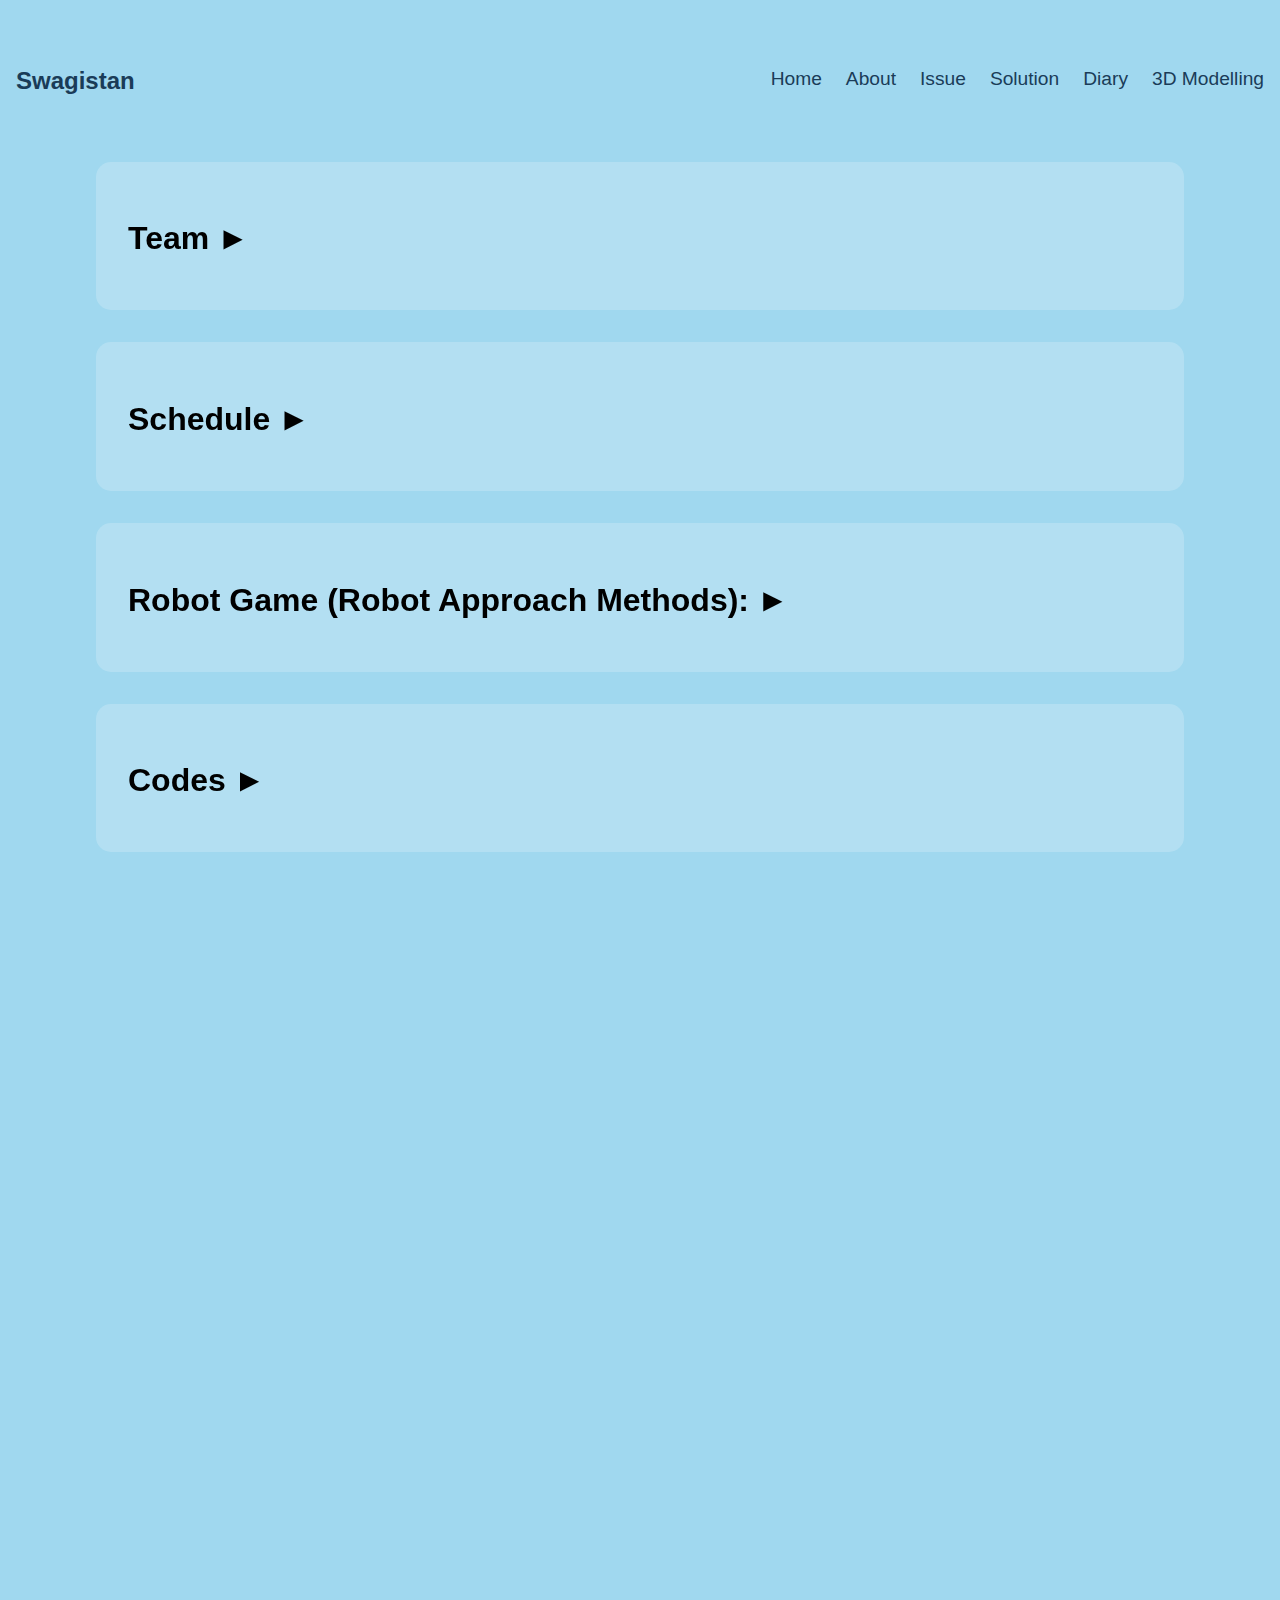
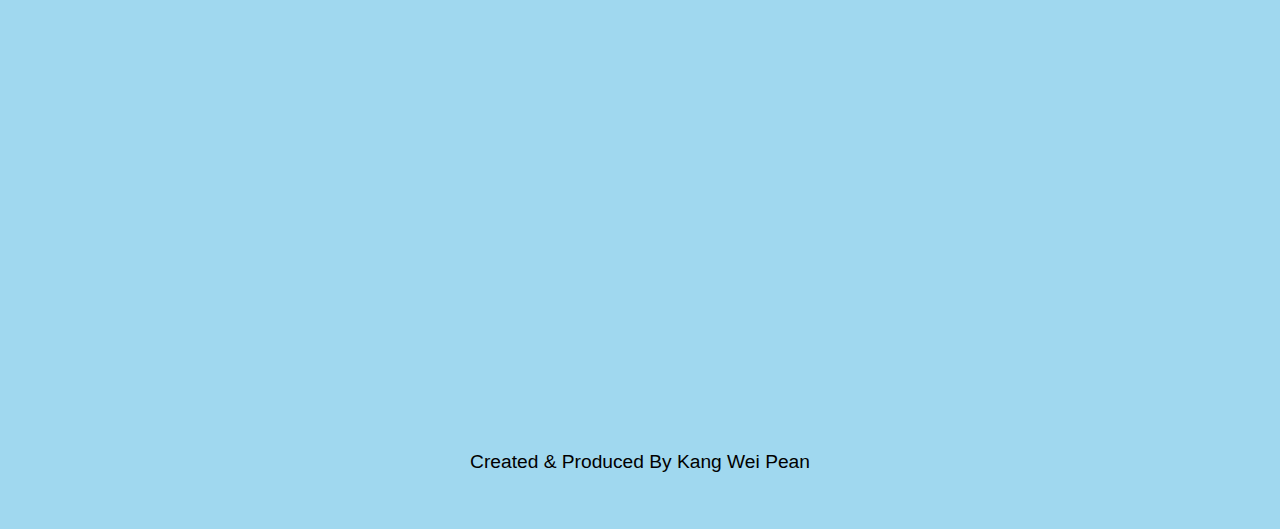
==== commit b8784256: "Add files via upload" ====
--- a/diary.html
+++ b/diary.html
@@ -26,393 +26,407 @@
 
         <!-- Team -->
         <section class="diary-section" id="page1">
-            <h2 class="diary-title"> Team </h2>
-            <p> Venkat Lanka: Group Captain & Coder </p>
-            <p> Kevin Li: Builder & Robot Game Planner </p>
-            <p> Kang Wei Pean: Innovations & Engineer (Website) </p>
-            <p> Jonathon Hart: Innovations & Engineer (3D Modelling) </p>
-            <p> Xander Hart: Innovations (PowerPoint) </p>
-            <p> Zachary Ng: Innovations (Research & Prototyping) </p>
-            <div class="image-placeholder">
-                Image Placeholder
+            <h2 class="diary-title">Team <span class="arrow">►</span></h2>
+            <div class="dropdown-content">
+                <p>Venkat Lanka: Group Captain & Coder</p>
+                <p>Kevin Li: Builder & Robot Game Planner</p>
+                <p>Kang Wei Pean: Innovations & Engineer (Website)</p>
+                <p>Jonathon Hart: Innovations & Engineer (3D Modelling)</p>
+                <p>Xander Hart: Innovations (PowerPoint)</p>
+                <p>Zachary Ng: Innovations (Research & Prototyping)</p>
+                <img src="Images/Diary/Journey.jpg">
             </div>
         </section>
 
         <!-- Schedule -->
         <section class="diary-section" id="page2">
-            <h2 class="diary-title"> Schedule </h2>
-            <h3> Week 4: </h3>
-            <ul> 
-                <li> Create and code a minimum of 4 tasks for robot game </li>
-                <li> Have innovation problem and basic solution along with basic research)  </li>
-                <li> Build gear attachments for different actions and enhancement of robot </li>
-            </ul>
-            <h3> Week 5: </h3>
-            <ul> 
-                <li>Create and code at least 4 tasks for robot game </li>
-                <li> Develop solution/innovation for problem and start making PowerPoint + model (optional) </li>
-                <li> Keep everyone up to date on what’s going on and make them aware of the other sections of the game that they do not specialise in </li>
-                <li> Create logo for shirts </li>
-                <li> Last week catchups (Prioritise): </li>
-                <ul>
-                    <li> Do and code at least 4 tasks for robot game </li>
-                    <li> Have innovation solution and research </li>
-                    <li> Build more gear attachments for missions </li>
-                </ul>
-            </ul>
-            <h3> Week 6: </h3>
-            <ul> 
-                <li> Refine the code of the 8 tasks done so far by trial and error </li>
-                <li> Do at least 3 new tasks </li>
-                <li> Have PowerPoint ready and rehearsed </li>
-                <li> Make sure everyone knows what they are doing </li>
-                <li> Do proper run-throughs of robot runs </li>
-                <li> Have robot ready and charged </li>
-                <li> Make sure innovation problem, research, and solution are good and creative enough to present </li>
-                <li> Have shirts with logo ready to wear on regional day </li>
-            </ul>
-            <h3> Regional Day </h3>
-            <ul> 
-                <li> Make sure everyone is wearing a shirt because stripping is banned </li>
-                <li> Robot is ready to go </li>
-                <li> Do as many practice runs as possible </li>
-                <li> Aim for consistency in robot </li>
-                <li> Rehearse PowerPoint at least once and modify/enhance if needed </li>
-            </ul>
+            <h2 class="diary-title">Schedule <span class="arrow">►</span></h2>
+            <div class="dropdown-content">
+                <h3>Week 4:</h3>
+                <ul>
+                    <li>Create and code a minimum of 4 tasks for robot game</li>
+                    <li>Have innovation problem and basic solution along with basic research</li>
+                    <li>Build gear attachments for different actions and enhancement of robot</li>
+                </ul>
+                <h3>Week 5:</h3>
+                <ul>
+                    <li>Create and code at least 4 tasks for robot game</li>
+                    <li>Develop solution/innovation for problem and start making PowerPoint + model (optional)</li>
+                    <li>Keep everyone up to date on what’s going on and make them aware of the other sections of the game that they do not specialise in</li>
+                    <li>Create logo for shirts</li>
+                </ul>
+                <h3>Week 6:</h3>
+                <ul>
+                    <li>Refine the code of the 8 tasks done so far by trial and error</li>
+                    <li>Do at least 3 new tasks</li>
+                    <li>Have PowerPoint ready and rehearsed</li>
+                    <li>Make sure everyone knows what they are doing</li>
+                </ul>
+            </div>
         </section>
 
         <!-- Robot Approach Methods -->
         <section class="diary-section" id="page3">
-            <h2 class="diary-title">Robot Game (Robot Approach Methods):</h2>
-            <h3> M01 - Coral Nursery </h3>
-            <ul>
-                <li>Use extended frame attachment to hand coral tree support within the holder</li>
-                <li>Flip up the coral buds using a wedge (Passive Attachment)</li>
-            </ul>
-            <h3> M02 - Shark </h3>
-            <ul>
-                <li>Use drop box to hit yellow tab and get shark not touching the mat anymore.</li>
-                <li>Use frame (Passive Attachment) to place shark into the oval</li>
-            </ul>
-            <h3> M03 - Coral Reef </h3>
-            <ul>
-                <li>Collect reef segments with drop box then move them out of home area by moving them slowly as they stand.</li>
-                <li>Flip coral reef up using flat lever.</li>
-            </ul>
-            <h3> M04 - Scuba Diver </h3>
-            <ul>
-                <li>Use lever to pick up scuba diverr</li>
-                <li>Use lever to place Scuba diver onto coral reef support</li>
-            </ul>
-            <h3> M05 - Angler Fish </h3>
-            <ul>
-                <li>Pull back yellow part to latch angler fish into boat using hook (Passive)</li>
-            </ul>
-            <h3> M06 - Raise The Mat </h3>
-            <ul>
-                <li>Use wedge to lift mast up</li>
-            </ul>
-            <h3> M07 - Kraken Treasure </h3>
-            <ul>
-                <li>Put a hook in between the wedge to drag the treasure out of the Kraken</li>
-            </ul>
-            <h3> M08 - Artificial Habitat </h3>
-            <ul>
-                <li>Use passive attachments to flip the habitats</li>
-            </ul>
-            <h3> M09 - Unexpected Encounter </h3>
-            <ul>
-                <li>Move robot into the yellow tab and retrieve it either using drop box or the robot itself</li>
-            </ul>
-            <h3> M010 - Send Over The Submersible </h3>
-            <ul>
-                <li>Use a lever to lift the tab up and move submersible to other side</li>
-            </ul>
-            <h3> M011 - Sonar Discovery </h3>
-            <ul>
-                <li>Use passive attachments to flip up the whales; could be achieved by hitting the biscuit in the centre.</li>
-            </ul>
-            <h3> M012 - Feed The Whale </h3>
-            <ul>
-                <li>Use passive attachment that, when collided, opens a bottom hatch, releasing krill into the whale.</li>
-            </ul>
-            <h3> M013 - Changing Ship Lanes </h3>
-            <ul>
-                <li>Flip up the boat using wedge and motor or use gears to lift the boat to the other side in an arc.</li>
-            </ul>
-            <h3> M014 - Sample Collection </h3>
-            <ul>
-                <li>Use drop box to collect water sample</li>
-                <li>Use drop box to collect water sample</li>
-                <li>Use hook (Passive Attachment) to collect plankton sample</li>
-                <li>Use passive attachment to push out trident</li>
-            </ul>
-            <h3> M015 - Research Vessel  </h3>
-            <ul>
-                <li>Pull boat into home area, load with samples, treasure and trident, then move using bot and passive attachment</li>
-            </ul>
+            <h2 class="diary-title">Robot Game (Robot Approach Methods): <span class="arrow">►</span> </h2>
+            <div class="dropdown-content">
+                <h3> M01 - Coral Nursery </h3>
+                <ul>
+                    <li> <span class="highlight-yellow">Use extended frame attachment to hand coral tree support within the holder </li>
+                    <li> <span class="highlight-turquoise">Flip up the coral buds using a wedge (Passive Attachment)</li>
+                  </ul>
+                <h3> M02 - Shark </h3>
+                <ul>
+                    <li> <span class="highlight-red">Use drop box to hit yellow tab and get shark not touching the mat anymore. </li>
+                    <li> <span class="highlight-black">Use frame (Passive Attachment) to place shark into the oval </li>
+                </ul>
+                <h3> M03 - Coral Reef </h3>
+                <ul>
+                    <li>
+                        <span class="highlight-red">Collect reef segments </span>
+                        <span class="highlight-blue">with drop box </span>
+                        <span class="highlight-maroon">then move them out of home area by moving them slowly as they stand.</span>
+                    </li>          
+                    <li> <span class="highlight-red">Flip coral reef up using flat lever. </li>
+                </ul>
+                <h3> M04 - Scuba Diver </h3>
+                <ul>
+                    <li> <span class="highlight-green">Use lever to pick up scuba diver </li>
+                    <li> <span class="highlight-green">Use lever to place Scuba diver onto coral reef support </li>
+                </ul>
+                <h3> M05 - Angler Fish </h3>
+                <ul>
+                    <li> <span class="highlight-green">Pull back yellow part to latch angler fish into boat using hook (Passive) </li>
+                </ul>
+                <h3> M06 - Raise The Mat </h3>
+                <ul>
+                    <li> <span class="highlight-turquoise">Use wedge to lift mast up </li>
+                </ul>
+                <h3> M07 - Kraken Treasure </h3>
+                <ul>
+                    <li> <span class="highlight-turquoise">Put a hook in between the wedge to drag the treasure out of the Kraken </li>
+                </ul>
+                <h3> M08 - Artificial Habitat </h3>
+                <ul>
+                    <li> <span class="highlight-violet">Use passive attachments to flip the habitats</li>
+                </ul>
+                <h3> M09 - Unexpected Encounter </h3>
+                <ul>
+                    <li> <span class="highlight-violet">Move robot into the yellow tab and retrieve it either using drop box or the robot itself </li>
+                </ul>
+                <h3> M010 - Send Over The Submersible </h3>
+                <ul>
+                    <li> <span class="highlight-green">Use a lever to lift the tab up and move submersible to other side </li>
+                </ul>
+                <h3> M011 - Sonar Discovery </h3>
+                <ul>
+                    <li> <span class="highlight-grey">Use passive attachments to flip up the whales; could be achieved by hitting the biscuit in the centre. </li>
+                </ul>
+                <h3> M012 - Feed The Whale </h3>
+                <ul>
+                    <li> <span class="highlight-pink">Use passive attachment that, when collided, opens a bottom hatch, releasing krill into the whale.</li>
+                </ul>
+                <h3> M013 - Changing Ship Lanes </h3>
+                <ul>
+                    <li> <span class="highlight-blue">Flip up the boat using wedge and motor or use gears to lift the boat to the other side in an arc.</li>
+                </ul>
+                <h3> M014 - Sample Collection </h3>
+                <ul>
+                    <li> <span class="highlight-red">Use drop box to collect water sample</li>
+                    <li> <span class="highlight-green">Use drop box to collect water sample </li>
+                    <li> <span class="highlight-grey">Use hook (Passive Attachment) to collect plankton sample </li>
+                    <li> <span class="highlight-black">Use passive attachment to push out trident</li>
+                </ul>
+                <h3> M015 - Research Vessel </h3>
+                <ul>
+                    <span class="highlight-teal">Pull boat into home area, </span>
+                    <span class="highlight-violet">load with samples, treasure </span>
+                    <span class="highlight-black">and trident, </span>
+                    <span class="highlight-gold">then move using bot and passive attachment</span>
+                </ul>
+            </div>
         </section>
 
         <!-- Codes -->
         <section class="diary-section" id="page4">
-            <h2 class="diary-title">Codes</h2>
-            <p class="run run-red">Code 1 - Red</p>
-            <p class="run run-yellow">Code 2 - Yellow</p>
-            <p class="run run-turquoise">Code 3 - Turquoise</p>
-            <p class="run run-teal">Code 4 - Teal</p>
-            <p class="run run-green">Code 5 - Green</p>
-            <p class="run run-blue">Code 6 - Blue</p>
-            <p class="run run-grey">Code 7 - Grey</p>
-            <p class="run run-pink">Code 8 - Pink</p>
-            <p class="run run-violet">Code 9 - Violet</p>
-            <p class="run run-black">Code 10 - Black</p>
-            <p class="run run-gold">Code 11 - Gold</p>
-            <p class="run run-maroon">Code 12 - Maroon</p>  
+            <h2 class="diary-title">Codes <span class="arrow">►</span></h2>
+            <div class="dropdown-content">
+                <p class="code-title highlight-red">Code 1 - Red</p>
+                <p class="code-title highlight-yellow">Code 2 - Yellow</p>
+                <p class="code-title highlight-turquoise">Code 3 - Turquoise</p>
+                <p class="code-title highlight-teal">Code 4 - Teal</p>
+                <p class="code-title highlight-green">Code 5 - Green</p>
+                <p class="code-title highlight-blue">Code 6 - Blue</p>
+                <p class="code-title highlight-grey">Code 7 - Grey</p>
+                <p class="code-title highlight-pink">Code 8 - Pink</p>
+                <p class="code-title highlight-violet">Code 9 - Violet</p>
+                <p class="code-title highlight-black">Code 10 - Black</p>
+                <p class="code-title highlight-gold">Code 11 - Gold</p>
+                <p class="code-title highlight-maroon">Code 12 - Maroon</p>
+            </div>
         </section>
 
         <!-- Robot Game Documentation (Strategy & Approach)-->
         <section class="diary-section" id="page5">
-            <h2 class="diary-title">Robot Game Documentation (Strategy & Approach)</h2>
-            <h3> Strategy 1 </h3>
-            <div class="image-placeholder">
-                Image Placeholder
-            </div>
-            <h3> Before Round Starts (20 Points)</h3>
-            <ul>
-                <li>Place all attachments, aligners and robot in one launch area to receive equipment inspection bonus</li>
-                <li>Give necessary attachments to other launch area</li>
-                <li>Attach drop box and release attachments to robot</li>
-                <li>Align robot by eyeballing the correct direction it needs to go to hit the Unexpected Encounter yellow push tab.</li>
-            </ul>
-            <h3> Run 1: Red (20 Points) </h3>
-            <ul>
-                <li>Move robot forward 20cm at 90% speed</li>
-                <li>Move robot backwards 25cm at 90% speed</li>
-            </ul>
-            <h3> Run 2: Purple (45 Points) </h3>
-            <ul>
-                <li>Attach rubber lever attachment to the robot.</li>
-                <li>Align the robot using a jig.</li>
-                <li>Move the robot 30cm to collect coral segments and krill.</li>
-                <li>Turn the robot 90 degrees right using gyro code.</li>
-                <li>Move the robot 10cm forward to collect krill.</li>
-                <li>Move the rubber lever down to trap kelp sample.</li>
-                <li>Turn the robot 150-160 degrees left using gyro code, which passively pulls out the kelp sample.</li>
-                <li>Move the robot forward 30cm.</li>
-                <li>Turn the robot 30-45 degrees left using gyro code.</li>
-                <li>Move the robot forward 5-10cm.</li>
-                <li>Turn the robot 90 degrees right using gyro code.</li>
-                <li>Move the robot forward 20cm, latching the angler fish inside passively.</li>
-                <li>Turn the robot 85 degrees left using gyro code.</li>
-                <li>Move the robot forward 10cm, collecting water sample, krill, and coral segment.</li>
-                <li>Turn the robot 90 degrees left using gyro code.</li>
-                <li>Move the robot forward 5-10cm.</li>
-                <li>Make the release attachment drop the drop box, making the box fall due to gravity and trapping everything collected, except the kelp sample, inside.</li>
-                <li>Turn the robot 90 degrees left using gyro code.</li>
-                <li>Move the robot forward at 90% speed until the technician stops it when the entire robot is in the red launch area.</li>
-                <li>Detach drop box and release attachments, then collect coral segments, krill, and samples.</li>
-              </ul>
-              <h3>Run 3: Yellow (15 Points)</h3>
-              <ul>
-                <li>Quickly attach hook lever to the robot.</li>
-                <li>Align the robot using a jig.</li>
-                <li>Put all three coral segments in front of the robot, touching the front and upright.</li>
-                <li>Move the robot 5-10cm forward, placing the coral segments outside the mat.</li>
-                <li>Lower the hook lever 90 degrees down.</li>
-                <li>Move the robot backwards until the boat is pulled back into the home area.</li>
-                <li>Move the boat aside within the home area and attach wedge passive attachments to the robot.</li>
-              </ul>
-              <h3> Run 4: Dark Blue (85 Points) </h3>
-              <ul>
-                <li>Align the robot using a jig.</li>
-                <li>Move the robot 30-45cm forward.</li>
-                <li>During the run, let one technician start loading the samples into the boat and loading the krill into the krill drop attachment.</li>
-                <li>Turn the robot 75-90 degrees right using gyro code.</li>
-                <li>Move the robot forward 15cm, lifting the mast and latching onto the treasure.</li>
-                <li>Move the robot backward 30cm, flipping the coral buds up.</li>
-                <li>Move the robot forward 15cm.</li>
-                <li>Turn the robot 75-90 degrees left using gyro code.</li>
-                <li>Move the robot backwards until the whole robot is in the home area.</li>
-                <li>One technician takes the treasure chest piece from the robot and places it into the boat while the other detaches the wedge passive attachments and attaches the rubber lever and axle lever.</li>
-              </ul>              
-              <h3> Run 5: Orange (N.A)</h3>
-              <ul>
-                <li>Align the robot using a jig.</li>
-                <li>Position the axle lever to scuba diver height.</li>
-                <li>Position the rubber lever to face straight up.</li>
-                <li>Move the robot 30cm forward.</li>
-                <li>Turn the robot left 90 degrees using gyro code.</li>
-                <li>Move the robot 15-20cm forward, having the scuba diver ring in between the two axles on the axle lever.</li>
-                <li>Move the axle lever, at 40-50% speed, 60 degrees up to pick up the scuba diver.</li>
-                <li>Move the rubber lever 180 degrees downward at 90-100% speed, hitting the yellow tab of the shark mission and releasing the shark from the cave.</li>
-                <li>Move the rubber lever 180 degrees upward at 90-100% speed.</li>
-                <li>Move the robot 15-20cm backwards.</li>
-                <li>Turn the robot 45 degrees right using gyro code.</li>
-                <li>Move the axle lever 55 degrees down slowly.</li>
-                <li>Move the robot 5-10cm forward, putting the scuba diver ring around the new hanger.</li>
-              </ul>              
-              <p>Abandoned Mission Strategy 1 due to the realisation that it will not work as axle will be on the far left of the coral station hence the scuba diver won’t be able to be put onto the new hanger.</p>
-              
+            <h2 class="diary-title">Robot Game Documentation (Strategy & Approach) <span class="arrow">►</span> </h2>
+            <div class="dropdown-content">
+                <h3> Strategy 1 </h3>
+                <img src="Images/Diary/Strategy.jpg">
+                <h3> Before Round Starts (20 Points)</h3>
+                <ul>
+                    <li>Place all attachments, aligners and robot in one launch area to receive equipment inspection bonus</li>
+                    <li>Give necessary attachments to other launch area</li>
+                    <li>Attach drop box and release attachments to robot</li>
+                    <li>Align robot by eyeballing the correct direction it needs to go to hit the Unexpected Encounter yellow push tab.</li>
+                </ul>
+                <h3> Run 1: Red (20 Points) </h3>
+                <ul>
+                    <li>Move robot forward 20cm at 90% speed</li>
+                    <li>Move robot backwards 25cm at 90% speed</li>
+                </ul>
+                <h3> Run 2: Purple (45 Points) </h3>
+                <ul>
+                    <li>Attach rubber lever attachment to the robot.</li>
+                    <li>Align the robot using a jig.</li>
+                    <li>Move the robot 30cm to collect coral segments and krill.</li>
+                    <li>Turn the robot 90 degrees right using gyro code.</li>
+                    <li>Move the robot 10cm forward to collect krill.</li>
+                    <li>Move the rubber lever down to trap kelp sample.</li>
+                    <li>Turn the robot 150-160 degrees left using gyro code, which passively pulls out the kelp sample.</li>
+                    <li>Move the robot forward 30cm.</li>
+                    <li>Turn the robot 30-45 degrees left using gyro code.</li>
+                    <li>Move the robot forward 5-10cm.</li>
+                    <li>Turn the robot 90 degrees right using gyro code.</li>
+                    <li>Move the robot forward 20cm, latching the angler fish inside passively.</li>
+                    <li>Turn the robot 85 degrees left using gyro code.</li>
+                    <li>Move the robot forward 10cm, collecting water sample, krill, and coral segment.</li>
+                    <li>Turn the robot 90 degrees left using gyro code.</li>
+                    <li>Move the robot forward 5-10cm.</li>
+                    <li>Make the release attachment drop the drop box, making the box fall due to gravity and trapping everything collected, except the kelp sample, inside.</li>
+                    <li>Turn the robot 90 degrees left using gyro code.</li>
+                    <li>Move the robot forward at 90% speed until the technician stops it when the entire robot is in the red launch area.</li>
+                    <li>Detach drop box and release attachments, then collect coral segments, krill, and samples.</li>
+                </ul>
+                <h3>Run 3: Yellow (15 Points)</h3>
+                <ul>
+                    <li>Quickly attach hook lever to the robot.</li>
+                    <li>Align the robot using a jig.</li>
+                    <li>Put all three coral segments in front of the robot, touching the front and upright.</li>
+                    <li>Move the robot 5-10cm forward, placing the coral segments outside the mat.</li>
+                    <li>Lower the hook lever 90 degrees down.</li>
+                    <li>Move the robot backwards until the boat is pulled back into the home area.</li>
+                    <li>Move the boat aside within the home area and attach wedge passive attachments to the robot.</li>
+                </ul>
+                <h3> Run 4: Dark Blue (85 Points) </h3>
+                <ul>
+                    <li>Align the robot using a jig.</li>
+                    <li>Move the robot 30-45cm forward.</li>
+                    <li>During the run, let one technician start loading the samples into the boat and loading the krill into the krill drop attachment.</li>
+                    <li>Turn the robot 75-90 degrees right using gyro code.</li>
+                    <li>Move the robot forward 15cm, lifting the mast and latching onto the treasure.</li>
+                    <li>Move the robot backward 30cm, flipping the coral buds up.</li>
+                    <li>Move the robot forward 15cm.</li>
+                    <li>Turn the robot 75-90 degrees left using gyro code.</li>
+                    <li>Move the robot backwards until the whole robot is in the home area.</li>
+                    <li>One technician takes the treasure chest piece from the robot and places it into the boat while the other detaches the wedge passive attachments and attaches the rubber lever and axle lever.</li>
+                </ul>              
+                <h3> Run 5: Orange (N.A)</h3>
+                <ul>
+                    <li>Align the robot using a jig.</li>
+                    <li>Position the axle lever to scuba diver height.</li>
+                    <li>Position the rubber lever to face straight up.</li>
+                    <li>Move the robot 30cm forward.</li>
+                    <li>Turn the robot left 90 degrees using gyro code.</li>
+                    <li>Move the robot 15-20cm forward, having the scuba diver ring in between the two axles on the axle lever.</li>
+                    <li>Move the axle lever, at 40-50% speed, 60 degrees up to pick up the scuba diver.</li>
+                    <li>Move the rubber lever 180 degrees downward at 90-100% speed, hitting the yellow tab of the shark mission and releasing the shark from the cave.</li>
+                    <li>Move the rubber lever 180 degrees upward at 90-100% speed.</li>
+                    <li>Move the robot 15-20cm backwards.</li>
+                    <li>Turn the robot 45 degrees right using gyro code.</li>
+                    <li>Move the axle lever 55 degrees down slowly.</li>
+                    <li>Move the robot 5-10cm forward, putting the scuba diver ring around the new hanger.</li>
+                </ul>              
+                <p>Abandoned Mission Strategy 1 due to the realisation that it will not work as axle will be on the far left of the coral station hence the scuba diver won’t be able to be put onto the new hanger.</p>
+            </div>
         </section>
 
         <!-- Innovation -->
         <section class="diary-section" id="page6">
-            <h2 class="diary-title"> Innovation </h2>
-            <h3> What Is Coral Bleaching </h3>
-            <ul>
-                <li>A coral's response to stressful conditions.</li>
-                <li>Coral expels tiny algae from its tissues, resulting in a loss of color.</li>
-                <li>It occurs when corals become white due to the loss of symbiotic algae they rely on.</li>
-            </ul>
-            <h3> Facts </h3>
-            <ul>
-                <li>5 times the great barrier reef has experienced a mass bleaching event since 2016</li>
-                <li>71% of the world’s coral reefs have likely experienced coral bleaching</li>
-                <li>14% of the world coral has been lost from 2009 to 2018</li>
-            </ul>
-            <h3> Why Does Coral Need Bacteria </h3>
-            <ul>
-                <li>The zooxanthellae that reside in the coral supply nutrients to the coral through photosynthesis.</li>
-                <li>They get energy from the sun and use water and carbon dioxide to create oxygen.</li>
-                <li>Their main role is supplying the coral with sugars and proteins, the products of photosynthesis.</li>
-            </ul>
-            <h3> Causes </h3>
-            <ul>
-                <li>Coral bleaching is caused by stress being put on the coral, causing the algae to be expelled</li>
-                <li>Stress caused by: </li>
-                <ul>
-                    <li>Heat</li>
+            <h2 class="diary-title"> Innovation  <span class="arrow">►</span> </h2>
+            <div class="dropdown-content">
+                <h3> What Is Coral Bleaching </h3>
+                <ul>
+                    <li>A coral's response to stressful conditions.</li>
+                    <li>Coral expels tiny algae from its tissues, resulting in a loss of color.</li>
+                    <li>It occurs when corals become white due to the loss of symbiotic algae they rely on.</li>
+                </ul>
+                <h3> Facts </h3>
+                <ul>
+                    <li>5 times the great barrier reef has experienced a mass bleaching event since 2016</li>
+                    <li>71% of the world’s coral reefs have likely experienced coral bleaching</li>
+                    <li>14% of the world coral has been lost from 2009 to 2018</li>
+                </ul>
+                <h3> Why Does Coral Need Bacteria </h3>
+                <ul>
+                    <li>The zooxanthellae that reside in the coral supply nutrients to the coral through photosynthesis.</li>
+                    <li>They get energy from the sun and use water and carbon dioxide to create oxygen.</li>
+                    <li>Their main role is supplying the coral with sugars and proteins, the products of photosynthesis.</li>
+                </ul>
+                <h3> Causes </h3>
+                <ul>
+                    <li>Coral bleaching is caused by stress being put on the coral, causing the algae to be expelled</li>
+                    <li>Stress caused by: </li>
                     <ul>
-                        <li>Climate change cause marine heat waves</li>
-                        <li>A change as little as 1 degree Ceclsius can cause coral bleaching</li>
+                        <li>Heat</li>
+                        <ul>
+                            <li>Climate change cause marine heat waves</li>
+                            <li>A change as little as 1 degree Ceclsius can cause coral bleaching</li>
+                        </ul>
+                        <li>Solar</li>
+                        <ul>
+                            <li>Climate change cause marine heat waves</li>
+                            <li>A change as little as 1 degree Celsius can cause coral bleaching</li>
+                        </ul>
+                        <li>Pollution</li>
+                        <ul>
+                            <li>Excess nutrients from agricultural runoffs</li>
+                            <li>Causes algae bloom and eutrophication</li>
+                        </ul>
                     </ul>
-                    <li>Solar</li>
-                    <ul>
-                        <li>Climate change cause marine heat waves</li>
-                        <li>A change as little as 1 degree Celsius can cause coral bleaching</li>
-                    </ul>
-                    <li>Pollution</li>
-                    <ul>
-                        <li>Excess nutrients from agricultural runoffs</li>
-                        <li>Causes algae bloom and eutrophication</li>
-                    </ul>
-                </ul>
-            </ul>
-            <h3>Heatwaves</h3>
-            <ul>
-                <li>Heatwaves can last weeks, months or even years</li>
-                <li>When maximum and minimum temperatures are unusually hot over 3 days</li>
-                <li>If ocean temperatures remain high for eight weeks or longer the coral cannot recover and begins to die</li>
-                <li>If a large heatwave hits the reef, it will be in great danger</li>
-            </ul>
-            <h3>Effect On Marine Life</h3>
-            <ul>
-                <li>Provide shelter, spawning grounds and protection</li>
-                <li>A lot of animals that live in reef are organisms eaten by larger animals hence being irreplaceable parts of ecosystem</li>
-            </ul>
-            <h3>Effect On Humans</h3>
-            <ul>
-                <li>Corals naturally absorb force of waves and storm surges keeping many safe Reef tourism</li>
-                <li>Overfishing crisis heightened</li>
-            </ul>
+                </ul>
+                <h3>Heatwaves</h3>
+                <ul>
+                    <li>Heatwaves can last weeks, months or even years</li>
+                    <li>When maximum and minimum temperatures are unusually hot over 3 days</li>
+                    <li>If ocean temperatures remain high for eight weeks or longer the coral cannot recover and begins to die</li>
+                    <li>If a large heatwave hits the reef, it will be in great danger</li>
+                </ul>
+                <h3>Effect On Marine Life</h3>
+                <ul>
+                    <li>Provide shelter, spawning grounds and protection</li>
+                    <li>A lot of animals that live in reef are organisms eaten by larger animals hence being irreplaceable parts of ecosystem</li>
+                </ul>
+                <h3>Effect On Humans</h3>
+                <ul>
+                    <li>Corals naturally absorb force of waves and storm surges keeping many safe Reef tourism</li>
+                    <li>Overfishing crisis heightened</li>
+                </ul>
+            </div>
         </section>
 
         <!-- Solution Prototypes -->
         <section class="diary-section" id="page8">
-            <h2 class="diary-title"> Solution Prototypes </h2>
-            <h3>Prototype 1</h3>
-            <img src="Images/Diary/Prototype 1.jpg" class="prototype-image">
-            <ul>
-                <li>This was our first design. It was drawn by Zach, and we all reviewed it after. </li>
-                <li>This consisted of a heat sensor which was brought to the bottom of the reef using a weight. </li>
-                <li>This would transmit the information of the heat and sensors to the surface to floats. </li>
-                <li>These floats hold fans which spin at a rapid pace, hence generating sea foam. </li>
-                <li>We decided not to use this design, because of the wire in the way; if it breaks, we will lose all communication with the device. </li>
-                <li>The fans on the float could also be dangerous for marine life. </li>
-            </ul>
-            <h3>Prototype 2</h3>
-            <img src="Images/Diary/Prototype 2.jpg" class="prototype-image">
-            <ul>
-                <li>This was an improvement on the previous prototype </li>
-                <li>Instead of heat sensors, we designed a small, self-driving robot to an analyse the conditions </li>
-                <li>It consists of heat sensors to measure the heat of the area </li>
-                <li>In addition, it also has a camera for data collection on reef </li>
-                <li>The seafoam producer however wasn't efficient and was just big and bulky, and our idea of ejecting pre-made seafoam wouldn't work </li>
-                <li>Apart from this we removed the cable and it will now communicate wireless </li>
-            </ul>
-            <h3>Prototype 3</h3>
-            <img src="Images/Diary/Prototype 3.jpg" class="prototype-image">
-            <ul>
-                <li>This was a major improvement on the previous prototype. </li>
-                <li>This was drawn by Kang and Zach. </li>
-                <li>Jonathan and Xander gave feedback. </li>
-                <li>We improved the floats by making them more spherical, and we went back to the old design of fans to generate sea foam, but this time inside the bot and ejecting it out the sea foam </li>
-                <li>The 'Gup-V' is the same </li>
-                <li>We have anchors for the floats so that they stay in place </li>
-            </ul>
-            <h3>Prototype 4</h3>
-            <img src="Images/Diary/Prototype 4.jpg" class="prototype-image">
-            <ul>
-                <li>For this last prototype, we just added hooks to the anchors to further lock in place </li>
-                <li>We neatened up the design sketch </li>
-                <li>The wires to the anchor are made of steel so they won't break  </li>
-            </ul>
+            <h2 class="diary-title"> Solution Prototypes  <span class="arrow">►</span> </h2>
+            <div class="dropdown-content">
+                <h3>Prototype 1</h3>
+                <img src="Images/Diary/Prototype 1.jpg" class="prototype-image">
+                <ul>
+                    <li>This was our first design. It was drawn by Zach, and we all reviewed it after. </li>
+                    <li>This consisted of a heat sensor which was brought to the bottom of the reef using a weight. </li>
+                    <li>This would transmit the information of the heat and sensors to the surface to floats. </li>
+                    <li>These floats hold fans which spin at a rapid pace, hence generating sea foam. </li>
+                    <li>We decided not to use this design, because of the wire in the way; if it breaks, we will lose all communication with the device. </li>
+                    <li>The fans on the float could also be dangerous for marine life. </li>
+                </ul>
+                <h3>Prototype 2</h3>
+                <img src="Images/Diary/Prototype 2.jpg" class="prototype-image">
+                <ul>
+                    <li>This was an improvement on the previous prototype </li>
+                    <li>Instead of heat sensors, we designed a small, self-driving robot to an analyse the conditions </li>
+                    <li>It consists of heat sensors to measure the heat of the area </li>
+                    <li>In addition, it also has a camera for data collection on reef </li>
+                    <li>The seafoam producer however wasn't efficient and was just big and bulky, and our idea of ejecting pre-made seafoam wouldn't work </li>
+                    <li>Apart from this we removed the cable and it will now communicate wireless </li>
+                </ul>
+                <h3>Prototype 3</h3>
+                <img src="Images/Diary/Prototype 3.jpg" class="prototype-image">
+                <ul>
+                    <li>This was a major improvement on the previous prototype. </li>
+                    <li>This was drawn by Kang and Zach. </li>
+                    <li>Jonathan and Xander gave feedback. </li>
+                    <li>We improved the floats by making them more spherical, and we went back to the old design of fans to generate sea foam, but this time inside the bot and ejecting it out the sea foam </li>
+                    <li>The 'Gup-V' is the same </li>
+                    <li>We have anchors for the floats so that they stay in place </li>
+                </ul>
+                <h3>Prototype 4</h3>
+                <img src="Images/Diary/Prototype 4.jpg" class="prototype-image">
+                <ul>
+                    <li>For this last prototype, we just added hooks to the anchors to further lock in place </li>
+                    <li>We neatened up the design sketch </li>
+                    <li>The wires to the anchor are made of steel so they won't break  </li>
+                </ul>
+            </div>
         </section>
 
         <!-- Robot Documentation -->
         <section class="diary-section" id="page9">
-            <h2 class="diary-title"> Robot Documentation </h2>
-            <h3>Part 1 – Run One: </h3>
-            <p> Uses a gear system to move a piece to hit the yellow button. It uses a 20-tooth gear and 2 black four knob wheels to transfer the energy.  </p>
-            <div class="image-container">
-                <img src="Images/Diary/Image 1.jpeg" class="half-width-image">
-                <img src="Images/Diary/Image 2.jpeg" class="half-width-image">
-            </div>
-          
-            <h3>Part 2 – Run One: </h3>
-            <p> It is a Dropbox and attachment for releasing it. It is used for the shark mission and collecting. The first 2 images are of the attachment that releases the Dropbox, the 3rd and fourth are the actual Dropbox.  </p>
-            <div class="image-container">
-                <img src="Images/Diary/Image 3.jpeg" class="half-width-image">
-                <img src="Images/Diary/Image 4.jpeg" class="half-width-image">
-            </div>
-          
-            <h3>Part 3 – Run Three: </h3>
-            <p> Used for the artificial habitat. It is a passive attachment. </p>
-            <div class="image-container">
-                <img src="Images/Diary/Image 5.jpeg" class="half-width-image">
-                <img src="Images/Diary/Image 6.jpeg" class="half-width-image">
-            </div>
-          
-            <h3>Part 4 – Run Two: </h3>
-            <p> For the coral nursery and lifting the coral stick. It uses lots of beams and 2 axle connectors to lift the coral tree. </p>
-            <div class="image-container">
-                <img src="Images/Diary/Image 7.jpg" class="half-width-image">
-                <img src="Images/Diary/Image 8.jpg" class="half-width-image">
+            <h2 class="diary-title"> Robot Documentation  <span class="arrow">►</span>  </h2>
+            <div class="dropdown-content">
+                <h3>Part 1 – Run One: </h3>
+                <p> Uses a gear system to move a piece to hit the yellow button. It uses a 20-tooth gear and 2 black four knob wheels to transfer the energy.  </p>
+                <div class="image-container">
+                    <img src="Images/Diary/Image 1.jpeg" class="half-width-image">
+                    <img src="Images/Diary/Image 2.jpeg" class="half-width-image">
+                </div>
+            
+                <h3>Part 2 – Run One: </h3>
+                <p> It is a Dropbox and attachment for releasing it. It is used for the shark mission and collecting. The first 2 images are of the attachment that releases the Dropbox, the 3rd and fourth are the actual Dropbox.  </p>
+                <div class="image-container">
+                    <img src="Images/Diary/Image 3.jpeg" class="half-width-image">
+                    <img src="Images/Diary/Image 4.jpeg" class="half-width-image">
+                </div>
+            
+                <h3>Part 3 – Run Three: </h3>
+                <p> Used for the artificial habitat. It is a passive attachment. </p>
+                <div class="image-container">
+                    <img src="Images/Diary/Image 5.jpeg" class="half-width-image">
+                    <img src="Images/Diary/Image 6.jpeg" class="half-width-image">
+                </div>
+            
+                <h3>Part 4 – Run Two: </h3>
+                <p> For the coral nursery and lifting the coral stick. It uses lots of beams and 2 axle connectors to lift the coral tree. </p>
+                <div class="image-container">
+                    <img src="Images/Diary/Image 7.jpg" class="half-width-image">
+                    <img src="Images/Diary/Image 8.jpg" class="half-width-image">
+                </div>
             </div>
         </section>
 
         <!-- Pre-Frame Robot-->
         <section class="diary-section" id="page7">
-            <h2 class="diary-title"> Pre-Frame Robot [1] </h2>
-            <div class="collage-container">
-                <img class="collage-item" id="image1" src="Images/Diary/Pre-Frame 1.webp" alt="Image 1">
-                <img class="collage-item" id="image2" src="Images/Diary/Pre-Frame 2.webp" alt="Image 2">
-                <img class="collage-item" id="image3" src="Images/Diary/Pre-Frame 3.webp" alt="Image 3">
-                <img class="collage-item" id="image4" src="Images/Diary/Pre-Frame 4.webp" alt="Image 4">
-                <img class="collage-item" id="image5" src="Images/Diary/Pre-Frame 5.webp" alt="Image 5">
-                <img class="collage-item" id="image6" src="Images/Diary/Pre-Frame 6.webp" alt="Image 6">
-            </div>
-            <h2 class="diary-title">Pre-Frame Robot [2] </h2>
-            <div class="collage-container">
-                <img class="collage-item" id="image7" src="Images/Diary/Pre-Frame 7.webp" alt="Image 7">
-                <img class="collage-item" id="image8" src="Images/Diary/Pre-Frame 8.webp" alt="Image 8">
-                <img class="collage-item" id="image9" src="Images/Diary/Pre-Frame 9.webp" alt="Image 9">
-                <img class="collage-item" id="image10" src="Images/Diary/Pre-Frame 10.webp" alt="Image 10">
-                <img class="collage-item" id="image11" src="Images/Diary/Pre-Frame 11.webp" alt="Image 11">
-                <img class="collage-item" id="image12" src="Images/Diary/Pre-Frame 12.webp" alt="Image 12">
-                <img class="collage-item" id="image13" src="Images/Diary/Pre-Frame 13.webp" alt="Image 13">
-            </div>
-        </section>
+            <h2 class="diary-title"> Pre-Frame Robot [1]  <span class="arrow">►</span> </h2>
+            <div class="dropdown-content">
+                <div class="collage-container">
+                    <img class="collage-item" id="image1" src="Images/Diary/Pre-Frame 1.webp" alt="Image 1">
+                    <img class="collage-item" id="image2" src="Images/Diary/Pre-Frame 2.webp" alt="Image 2">
+                    <img class="collage-item" id="image3" src="Images/Diary/Pre-Frame 3.webp" alt="Image 3">
+                    <img class="collage-item" id="image4" src="Images/Diary/Pre-Frame 4.webp" alt="Image 4">
+                    <img class="collage-item" id="image5" src="Images/Diary/Pre-Frame 5.webp" alt="Image 5">
+                    <img class="collage-item" id="image6" src="Images/Diary/Pre-Frame 6.webp" alt="Image 6">
+                </div>
+                <h2 class="diary-title">Pre-Frame Robot [2] </h2>
+                <div class="collage-container">
+                    <img class="collage-item" id="image7" src="Images/Diary/Pre-Frame 7.webp" alt="Image 7">
+                    <img class="collage-item" id="image8" src="Images/Diary/Pre-Frame 8.webp" alt="Image 8">
+                    <img class="collage-item" id="image9" src="Images/Diary/Pre-Frame 9.webp" alt="Image 9">
+                    <img class="collage-item" id="image10" src="Images/Diary/Pre-Frame 10.webp" alt="Image 10">
+                    <img class="collage-item" id="image11" src="Images/Diary/Pre-Frame 11.webp" alt="Image 11">
+                    <img class="collage-item" id="image12" src="Images/Diary/Pre-Frame 12.webp" alt="Image 12">
+                    <img class="collage-item" id="image13" src="Images/Diary/Pre-Frame 13.webp" alt="Image 13">
+                </div>
+            </div>
+        </section>
+
+        <!-- Testing -->
+        <section class="diary-section" id="page8">
+            <h2 class="diary-title">Testing <span class="arrow">►</span></h2>
+            <div class="dropdown-content">
+                <video src="Images/Diary/Testing 1.mp4" type="video/mp4" autoplay loop muted></video>
+                <video src="Images/Diary/Testing 2.mp4" type="video/mp4" autoplay loop muted></video>
+                <video src="Images/Diary/Testing 3.mp4" type="video/mp4" autoplay loop muted></video>
+                <img src="Images/Diary/Testing 4.jpeg" alt="Testing!">  
+            </div>
+        </section>
+
 
     </main>
 
@@ -422,5 +436,6 @@
     </footer>
 
     <script src="Javascript/diary.js"></script>
+    <script src="Javascript/dropdown.js"></script>
 </body>
 </html>
--- a/Styles/diary.css
+++ b/Styles/diary.css
@@ -62,11 +62,79 @@
     color: #f5f5f5;
 }
 
-/* Diary Title */
+/* Diary Title */   
 .diary-title {
     font-size: 2rem;
     margin-bottom: 1rem;
     color: black;
+    cursor: pointer;
+    display: inline-flex;
+}
+
+.arrow {
+    margin-left: 8px;
+    font-size: inherit;
+    vertical-align: middle;
+    transition: transform 0.3s ease-in-out;
+}
+
+.dropdown-content {
+    display: none;
+    padding-top: 5px;
+    opacity: 0; 
+    height: 0; 
+    overflow: hidden; 
+    transition: opacity 0.3s ease-in, height 0.3s ease-in;
+}
+
+.diary-title.active + .dropdown-content {
+    display: block;
+    opacity: 1;
+    height: auto; 
+}
+
+/* General Styling for Video and Image Files */
+video {
+    width: 100%;
+    height: auto;
+    border-radius: 8px;
+    margin-bottom: 1rem; 
+}
+
+img {
+    width: 33%;
+    height: auto;
+    border-radius: 8px;
+    margin-bottom: 1rem; 
+}
+
+.dropdown-content {
+    display: grid;
+    grid-template-columns: 1fr 1fr; 
+    grid-template-rows: auto auto; 
+    gap: 1rem;
+}
+
+.dropdown-content video:nth-child(3),
+.dropdown-content img:nth-child(4) {
+    grid-column: span 1; /* Each takes one column */
+}
+
+/* Ensure videos are displayed */
+video {
+    width: 33%; 
+    height: auto;
+}
+
+@keyframes fadeIn {
+    from {
+        opacity: 0;
+        transform: translateY(-10px);
+    }
+    to {
+        opacity: 1;
+        transform: translateY(0);
+    }
 }
 
 h3 {
@@ -164,12 +232,23 @@
 .run-gold { background-color: #ffd700; color: #333; }
 .run-maroon { background-color: #800000; color: #fff; } 
 
+.code-title { 
+    font-size: 1.5rem; 
+    margin-bottom: 0.5rem; 
+    margin-right: 2rem;
+    display: inline-flex;
+    
+}
+
 .highlight-red {
     background-color: #ff4d4d;
     color: #fff;
     font-size: 1.2rem;
     line-height: 1.6;
     margin-top: 1rem;
+    border-radius: 8px; 
+    padding: 5px 10px; 
+
 }
   
 .highlight-yellow {
@@ -178,6 +257,8 @@
     font-size: 1.2rem;
     line-height: 1.6;
     margin-top: 1rem;
+    border-radius: 8px; 
+    padding: 5px 10px; 
 }
   
 .highlight-turquoise {
@@ -186,6 +267,8 @@
     font-size: 1.2rem;
     line-height: 1.6;
     margin-top: 1rem;
+    border-radius: 8px; 
+    padding: 5px 10px; 
 }
   
 .highlight-teal {
@@ -194,6 +277,8 @@
     font-size: 1.2rem;
     line-height: 1.6;
     margin-top: 1rem;
+    border-radius: 8px; 
+    padding: 5px 10px; 
 }
   
 .highlight-green {
@@ -202,6 +287,8 @@
     font-size: 1.2rem;
     line-height: 1.6;
     margin-top: 1rem;
+    border-radius: 8px; 
+    padding: 5px 10px; 
 }
   
 .highlight-blue {
@@ -210,6 +297,8 @@
     font-size: 1.2rem;
     line-height: 1.6;
     margin-top: 1rem;
+    border-radius: 8px; 
+    padding: 5px 10px; 
 }
   
 .highlight-grey {
@@ -218,6 +307,8 @@
     font-size: 1.2rem;
     line-height: 1.6;
     margin-top: 1rem;
+    border-radius: 8px; 
+    padding: 5px 10px; 
 }
   
 .highlight-pink {
@@ -226,6 +317,8 @@
     font-size: 1.2rem;
     line-height: 1.6;
     margin-top: 1rem;
+    border-radius: 8px; 
+    padding: 5px 10px; 
 }
   
 .highlight-violet {
@@ -234,6 +327,8 @@
     font-size: 1.2rem;
     line-height: 1.6;
     margin-top: 1rem;
+    border-radius: 8px; 
+    padding: 5px 10px; 
 }
   
 .highlight-black {
@@ -242,6 +337,8 @@
     font-size: 1.2rem;
     line-height: 1.6;
     margin-top: 1rem;
+    border-radius: 8px; 
+    padding: 5px 10px; 
 }
   
 .highlight-gold {
@@ -250,6 +347,8 @@
     font-size: 1.2rem;
     line-height: 1.6;
     margin-top: 1rem;
+    border-radius: 8px; 
+    padding: 5px 10px; 
 }
   
 .highlight-maroon {
@@ -258,6 +357,8 @@
     font-size: 1.2rem;
     line-height: 1.6;
     margin-top: 1rem;
+    border-radius: 8px; 
+    padding: 5px 10px; 
 }
 
 #image-collage {
